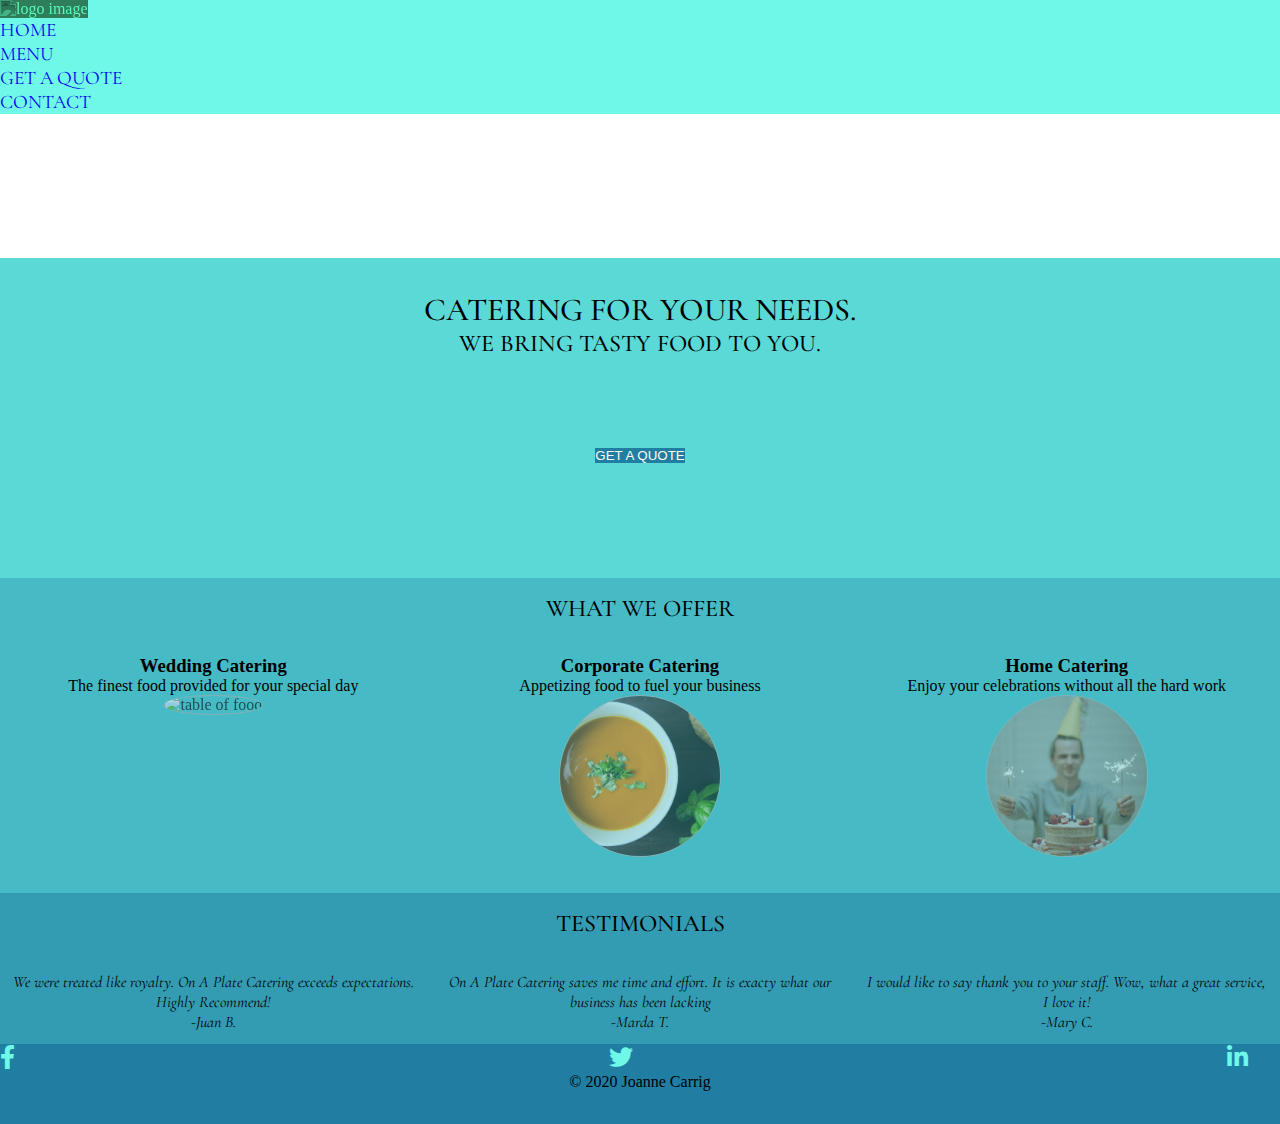
==== index.html @ a585092b "tried to remove overscroll ability and added hyperlinks for footer" ====
<!DOCTYPE html>
<html lang="en">
<head>
    <meta charset="UTF-8">
    <meta name="viewport" content="width=device-width, initial-scale=1.0">
    <title>On a Plate</title>
    <link rel="stylesheet" href="assets/style/style.css">
    <!-- FontAwesome CDN-->
    <link rel="stylesheet" href="https://cdnjs.cloudflare.com/ajax/libs/font-awesome/5.10.2/css/all.min.css ">
    <!-- Bootstrap framework CDN-->
    <link href="https://cdn.jsdelivr.net/npm/bootstrap@5.0.0-beta1/dist/css/bootstrap.min.css" rel="stylesheet" integrity="sha384-giJF6kkoqNQ00vy+HMDP7azOuL0xtbfIcaT9wjKHr8RbDVddVHyTfAAsrekwKmP1" crossorigin="anonymous">  
</head>
<body>
     
    <header class="header">

        <!--- Credit to Bootstrap for Navbar - customisation has been made using bootstrap classes -->
        <nav class="navbar navbar-expand-lg navbar-light fixed-top navbar-custom">
            
        <a class="navbar-brand" href="index.html"><img class="header-image" src="assets/images/newlogo.png" alt="logo image"></a>
            
        <button class="navbar-toggler" type="button" data-toggle="collapse" data-target="#navbarTogglerDemo02" aria-controls="navbarTogglerDemo02" aria-expanded="false" aria-label="Toggle navigation">
        <span class="navbar-toggler-icon"></span>
        </button>
             
        <div class="collapse navbar-collapse" id="navbarTogglerDemo02">
        <ul class="navbar-nav nav-fill w-100">
        <li class="nav-item active uppercase">
            <a class="nav-link" href="index.html">Home<span class="sr-only">(current)</span></a>
        </li>

        <li class="nav-item uppercase">
            <a class="nav-link" href="menu.html">Menu</a>
        </li>
        <li class="nav-item uppercase">
            <a class="nav-link" href="quote.html">Get a Quote</a>
        </li>
        <li class="nav-item uppercase">
            <a class="nav-link" href="contact.html">Contact</a>
        </li>
        </ul>
        </div>
        </nav>
 
    </header>



    <section class="section1 hero-image-section">
       
            <h1 class="uppercase font1 bold">Catering for your needs.</h1>
            <h2 class="uppercase font1 bold">We Bring Tasty food to you.</h2>
            <div class="align-center">
            <a href="quote.html"><button type="button" class="btn btn-success uppercase">Get a quote</button></a>
            </div>
                
     
    </section>

    <section class="section2">
        <h2 class="uppercase section-heading font1 bold" id="what-we-offer">What we offer</h2>
        <div class="layout-flex">
        <div class="what-we-offer-section">
            <h3>Wedding Catering</h3>
            <p>The finest food provided for your special day</p>
            <img class="offer-image" src="assets/images/food.jpg" alt="table of food">
        </div>
        <div class="what-we-offer-section">
            <h3>Corporate  Catering</h3>
            <p>Appetizing food to fuel your business</p>
            <img class="offer-image" src="assets/images/soup.jpg" alt="picture of food in office">
        </div>

        <div class="what-we-offer-section">
            <h3>Home Catering</h3>
            <p>Enjoy your celebrations without all the hard work</p>
            <img class="offer-image" src="assets/images/home-catering.jpg" alt="table of food">
        </div>
        </div>
    </section> 


    <section class="section3">
        <h2 class="uppercase section-heading font1 bold" id="testimonial-heading">Testimonials</h2>
        <div class="testimonial">
        <div class="testimonial-section">
            <p class="quote italic font1 align-center"> We were treated like royalty. On A Plate Catering exceeds expectations. Highly Recommend! <br>-Juan B.</p>
        </div>
         <div class="testimonial-section ">
            <p class="quote italic font1 align-center">On A Plate Catering saves me time and effort. It is exacty what our business has been lacking <br>-Marda T.</p>
        </div>
         <div class="testimonial-section ">
            <p class="quote italic font1 align-center">I would like to say thank you to your staff. Wow, what a great service, I love it! <br>-Mary C.</p>
        </div>
        </div>

    </section> 

    <footer>
        <ul class="footer-list">
                
                <li class="footer-list-item"><a href="https://www.facebook.com/"><i class="fab fa-facebook-f"></i></a></li>
                <li class="footer-list-item"><a href="https://twitter.com/?lang=en"><i class="fab fa-twitter"></i></a></li>
                <li class="footer-list-item"><a href="https://ie.linkedin.com/"><i class="fab fa-linkedin-in"></i></a></li>    
        </ul>
        <p class="copyright-text">© 2020 Joanne Carrig </p>
    </footer>
    
    
    <!-- JavaScript Bundle with Popper -->
    
    
    <script src="https://code.jquery.com/jquery-3.2.1.slim.min.js" integrity="sha384-KJ3o2DKtIkvYIK3UENzmM7KCkRr/rE9/Qpg6aAZGJwFDMVNA/GpGFF93hXpG5KkN" crossorigin="anonymous"></script>
    <script src="https://cdnjs.cloudflare.com/ajax/libs/popper.js/1.12.9/umd/popper.min.js" integrity="sha384-ApNbgh9B+Y1QKtv3Rn7W3mgPxhU9K/ScQsAP7hUibX39j7fakFPskvXusvfa0b4Q" crossorigin="anonymous"></script>
    <script src="https://maxcdn.bootstrapcdn.com/bootstrap/4.0.0/js/bootstrap.min.js" integrity="sha384-JZR6Spejh4U02d8jOt6vLEHfe/JQGiRRSQQxSfFWpi1MquVdAyjUar5+76PVCmYl" crossorigin="anonymous"></script>
</body>
</html>
---- assets/style/style.css ----
@import url('https://fonts.googleapis.com/css2?family=Josefin+Sans:ital,wght@1,300&family=Open+Sans&family=Roboto&display=swap');
@import url('https://fonts.googleapis.com/css2?family=Cormorant+Garamond&display=swap');
/** General styles **/
*{
    border:0;
    margin:0;
    padding:0;   
}

html, body{
    overscroll-behavior: none;
}

a{
    text-decoration: none;
}

.uppercase{
    text-transform: uppercase;
}

.font1{
    font-family: "Cormorant Garamond", sans-serif;
}

.bold{
    font-weight: 500;
}

.italic{
    font-style: italic;
}

.align-center{
    text-align: center;
}

.text-size{
    font-size: 1rem;
}

.underline{
    text-decoration: underline;
    
}

/** Colors **/
.navbar-custom{background-color: #6ff7e8;}
.header-image{background-color: #6ff7e8;}
.header-nav-list{ background-color: #6FF7E8;}
.section1{background-color:#5bd9d6 ;}
.section2{background-color: #47bbc5;}
.section3{background-color: #339cb3;}
footer{background-color: #1F7EA1;}


/** Header **/
.header{
    border:0;
    margin:0;
    padding:0; 
    height:auto; 

}

.header-image {
    max-height: 8rem;
    width:auto;
    object-fit: fill;
    filter: invert(77%) sepia(98%) saturate(246%) hue-rotate(103deg) brightness(102%) contrast(94%);    
}

.navbar-brand{
    display:contents;
    border:0;
    margin:0;
    padding:0;  
}
button.navbar-toggler{
    border:none;
    margin-right: 10px;
}

.header-nav-list{
 list-style: none;
 display: flex;
 flex-direction: column;
 flex-wrap: wrap;
 align-items: center;
 justify-content: space-between;
 padding-right: 2rem;
 margin:0;
 
}
li{
font-size: 1.2rem;
font-family: "Cormorant Garamond", sans-serif;
color: #000000;

}

.header-nav-list-item a{
text-decoration: none;

}


/** Sections **/

.section1, .section2, .hero-image-section {
   width: 100%;
   min-height: min-content; 

}

.section1{
    margin-top:9rem;
    min-height:20rem;
}

.section3{
    min-height: min-content; 
    padding-bottom: 10px;
}


/** 
.hero-image-section{
    background: url(../images/table.jpg) no-repeat;
    background-size: cover; 
} **/

/** Hero image section **/

.hero-image-section{
    position: relative;
    overflow: hidden;
}

.hero-image-section h1, .hero-image-section h2{
    position: relative;
    top:2rem;
    z-index: 2;
    text-align: center;
    color: #000000;  
}

.hero-image-section button {
    position: relative;
    top: 7.5rem;
    z-index: 2;
}

button.btn-success{
    color: #fffaf0;
    background-color: #1F7EA1;
    border-color: #1F7EA1;
}



.hero-image-section:before {
    content: ' ';
    display: block;
    position: absolute;
    left: 0;
    top: 0;
    width: 100%;
    height: 100%;
    z-index: 1;
    opacity: 0.4;
    background-image: url('../images/table.jpg');
    background-repeat: no-repeat;
    background-position: 50% 0;
    background-size: cover;
}

.section-heading{
    text-align: center;
    color: #000000;  
}
#what-we-offer{
    padding-top:1rem;
}
.what-we-offer-section{
    width:100%;
    display:block;
    text-align: center;
    padding-bottom:2rem;
}

.offer-image{
    width:160px;
    height:160px;
    object-fit: cover;
    border-radius: 50%;
    border: 1px solid #aaa9ad;
    opacity: 0.6;
}

.layout-flex{
    margin-top: 2rem;
}

.quote{
    padding: 2px 10px;
}

.testimonial{
    display:flex;
    flex-direction: column;
}

.testimonial-section{
    width:100%;
    display:block;
    text-align: center;
    padding-bottom:10px 5px;
}

#testimonial-heading{
    padding-top: 1rem;
    padding-bottom:2rem;
}

/** Get a quote / form **/

.section2 h2{
    text-align: center;
    padding-top: 1rem;
}

.form-element{
    width:75%;
    padding: 10px 10px;
    margin-bottom: 15px;
    border: 1px solid #000000;
    text-align-last:center;
    background-color: #47bbc5;
   
}
 form{
     text-align: center;
     padding-top: 2rem;
     padding-bottom: 2rem;
 }

 select{
     text-align-last:center;
     font-family: "Cormorant Garamond", sans-serif;
     font-weight: 300;
    }

textarea::placeholder {
    color:#000;
}
/** Contact Page **/


.contact{
   display:block; 
   text-align: center;
   max-width:100%;
   
}
.contact-heading{
    display: block;
    text-align: center;
    margin-bottom: 2rem;
    width:100%;
}
.contact-section-details{
    font-size: 1rem;
}

#location-map{
    display:inline-block;
    object-fit: scale-down;
  
}
/** Menu Page **/



#menu-section{
    position: relative;
    overflow: hidden;
}

#menu-section h1{
    position: relative;
    top:8rem;
    z-index: 2;
    text-align: center;
    color: #000000;  
}

#menu-section:before{
    content: ' ';
    display: block;
    position: absolute;
    left: 0;
    top: 0;
    width: 100%;
    height: 100%;
    z-index: 1;
    opacity: 0.6;
    background-image: url('../images/cake.jpg');
    background-repeat: no-repeat;
    background-position: 50% 0;
    background-size: cover;
}


.menu-item{
    max-width: 100%;
    flex-wrap: wrap;
    padding: 25px 10px;
    margin-bottom: 0rem;
}

#starter{
    padding-top:20px;
}

#menu-section button {
    position: relative;
    top: 10.5rem;
    z-index: 2;
}

/** Footer **/

footer{
    width: 100%;
    height: 5rem;
}

.footer-list{
 list-style: none;
 display: flex;
 align-items: center;
 justify-content: space-between;
 padding-right: 2rem;
}

.footer-list-item a{
text-decoration: none;
font-size: 1.5rem;
color: #6FF7E8;
}


.copyright-text{
    text-align:center;
    font-size: 1rem;
}
/** Media Queries **/

@media (min-width: 500px) {
  .header-nav-list{flex-direction: row;}
  .layout-flex{
      display: flex;
  }
  .form-element{
    width:50%;
}

.testimonial{
    display:flex;
    flex-direction: row;
}

}
@media (min-width: 768px) {
  
}
@media (min-width: 992px) { 
  
}
@media (min-width: 1200px) { 
  
  
}
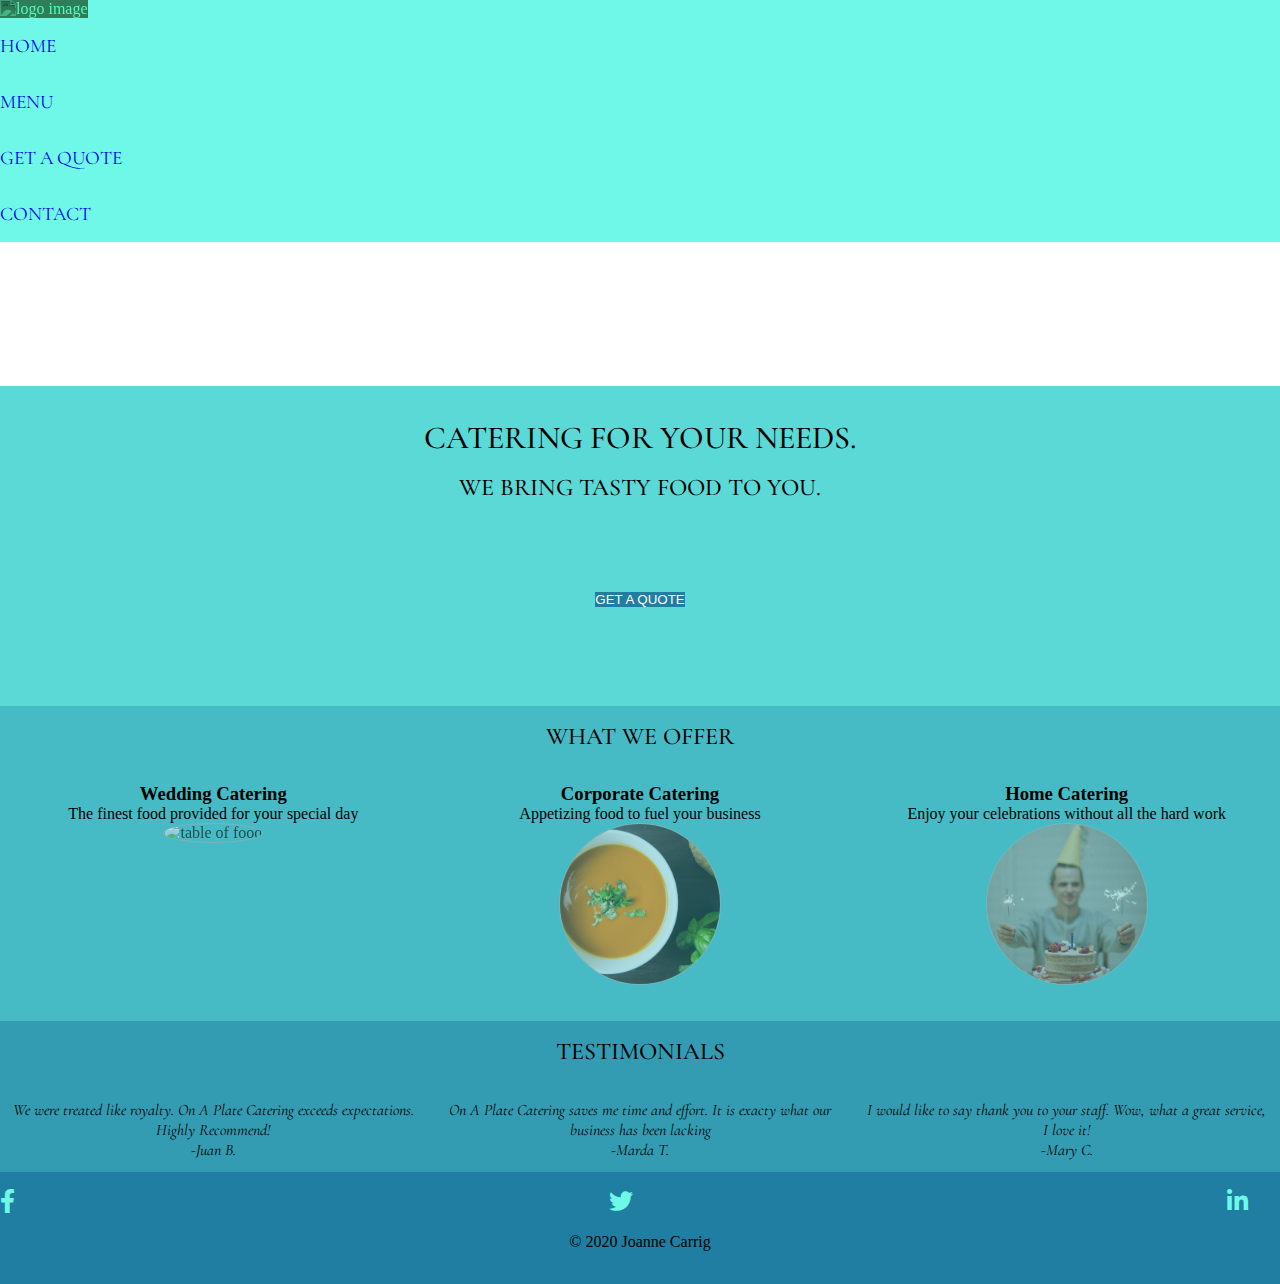
==== commit b446310d: "updated menu page menu to list for screen readers instead of paragragh" ====
--- a/index.html
+++ b/index.html
@@ -1,117 +1,180 @@
 <!DOCTYPE html>
 <html lang="en">
-<head>
-    <meta charset="UTF-8">
-    <meta name="viewport" content="width=device-width, initial-scale=1.0">
+  <head>
+    <meta charset="UTF-8" />
+    <meta name="viewport" content="width=device-width, initial-scale=1.0" />
     <title>On a Plate</title>
-    <link rel="stylesheet" href="assets/style/style.css">
+    <link rel="stylesheet" href="assets/style/style.css" />
     <!-- FontAwesome CDN-->
-    <link rel="stylesheet" href="https://cdnjs.cloudflare.com/ajax/libs/font-awesome/5.10.2/css/all.min.css ">
+    <link
+      rel="stylesheet"
+      href="https://cdnjs.cloudflare.com/ajax/libs/font-awesome/5.10.2/css/all.min.css "
+    />
     <!-- Bootstrap framework CDN-->
-    <link href="https://cdn.jsdelivr.net/npm/bootstrap@5.0.0-beta1/dist/css/bootstrap.min.css" rel="stylesheet" integrity="sha384-giJF6kkoqNQ00vy+HMDP7azOuL0xtbfIcaT9wjKHr8RbDVddVHyTfAAsrekwKmP1" crossorigin="anonymous">  
-</head>
-<body>
-     
+    <link
+      href="https://cdn.jsdelivr.net/npm/bootstrap@5.0.0-beta1/dist/css/bootstrap.min.css"
+      rel="stylesheet"
+      integrity="sha384-giJF6kkoqNQ00vy+HMDP7azOuL0xtbfIcaT9wjKHr8RbDVddVHyTfAAsrekwKmP1"
+      crossorigin="anonymous"
+    />
+  </head>
+  <body>
     <header class="header">
+      <!--- Credit to Bootstrap for Navbar - customisation has been made using bootstrap classes -->
+      <nav class="navbar navbar-expand-lg navbar-light fixed-top navbar-custom">
+        <a class="navbar-brand" href="index.html"
+          ><img
+            class="header-image"
+            src="assets/images/newlogo.png"
+            alt="logo image"
+        /></a>
 
-        <!--- Credit to Bootstrap for Navbar - customisation has been made using bootstrap classes -->
-        <nav class="navbar navbar-expand-lg navbar-light fixed-top navbar-custom">
-            
-        <a class="navbar-brand" href="index.html"><img class="header-image" src="assets/images/newlogo.png" alt="logo image"></a>
-            
-        <button class="navbar-toggler" type="button" data-toggle="collapse" data-target="#navbarTogglerDemo02" aria-controls="navbarTogglerDemo02" aria-expanded="false" aria-label="Toggle navigation">
-        <span class="navbar-toggler-icon"></span>
+        <button
+          class="navbar-toggler"
+          type="button"
+          data-toggle="collapse"
+          data-target="#navbarTogglerDemo02"
+          aria-controls="navbarTogglerDemo02"
+          aria-expanded="false"
+          aria-label="Toggle navigation"
+        >
+          <span class="navbar-toggler-icon"></span>
         </button>
-             
+
         <div class="collapse navbar-collapse" id="navbarTogglerDemo02">
-        <ul class="navbar-nav nav-fill w-100">
-        <li class="nav-item active uppercase">
-            <a class="nav-link" href="index.html">Home<span class="sr-only">(current)</span></a>
-        </li>
+          <ul class="navbar-nav nav-fill w-100">
+            <li class="nav-item active uppercase">
+              <a class="nav-link" href="index.html"
+                >Home<span class="sr-only">(current)</span></a
+              >
+            </li>
 
-        <li class="nav-item uppercase">
-            <a class="nav-link" href="menu.html">Menu</a>
-        </li>
-        <li class="nav-item uppercase">
-            <a class="nav-link" href="quote.html">Get a Quote</a>
-        </li>
-        <li class="nav-item uppercase">
-            <a class="nav-link" href="contact.html">Contact</a>
-        </li>
-        </ul>
+            <li class="nav-item uppercase">
+              <a class="nav-link" href="menu.html">Menu</a>
+            </li>
+            <li class="nav-item uppercase">
+              <a class="nav-link" href="quote.html">Get a Quote</a>
+            </li>
+            <li class="nav-item uppercase">
+              <a class="nav-link" href="contact.html">Contact</a>
+            </li>
+          </ul>
         </div>
-        </nav>
- 
+      </nav>
     </header>
 
-
-
     <section class="section1 hero-image-section">
-       
-            <h1 class="uppercase font1 bold">Catering for your needs.</h1>
-            <h2 class="uppercase font1 bold">We Bring Tasty food to you.</h2>
-            <div class="align-center">
-            <a href="quote.html"><button type="button" class="btn btn-success uppercase">Get a quote</button></a>
-            </div>
-                
-     
+      <h1 class="uppercase font1 bold">Catering for your needs.</h1>
+      <h2 class="uppercase font1 bold">We Bring Tasty food to you.</h2>
+      <div class="align-center">
+        <a href="quote.html"
+          ><button type="button" class="btn btn-success uppercase">
+            Get a quote
+          </button></a
+        >
+      </div>
     </section>
 
     <section class="section2">
-        <h2 class="uppercase section-heading font1 bold" id="what-we-offer">What we offer</h2>
-        <div class="layout-flex">
+      <h2
+        class="uppercase section-heading font1 bold"
+        id="what-we-offer-heading"
+      >
+        What we offer
+      </h2>
+      <div class="layout-flex">
         <div class="what-we-offer-section">
-            <h3>Wedding Catering</h3>
-            <p>The finest food provided for your special day</p>
-            <img class="offer-image" src="assets/images/food.jpg" alt="table of food">
+          <h3>Wedding Catering</h3>
+          <p>The finest food provided for your special day</p>
+          <img
+            class="offer-image"
+            src="assets/images/food.jpg"
+            alt="table of food"
+          />
         </div>
         <div class="what-we-offer-section">
-            <h3>Corporate  Catering</h3>
-            <p>Appetizing food to fuel your business</p>
-            <img class="offer-image" src="assets/images/soup.jpg" alt="picture of food in office">
+          <h3>Corporate Catering</h3>
+          <p>Appetizing food to fuel your business</p>
+          <img
+            class="offer-image"
+            src="assets/images/soup.jpg"
+            alt="picture of food in office"
+          />
         </div>
 
         <div class="what-we-offer-section">
-            <h3>Home Catering</h3>
-            <p>Enjoy your celebrations without all the hard work</p>
-            <img class="offer-image" src="assets/images/home-catering.jpg" alt="table of food">
+          <h3>Home Catering</h3>
+          <p>Enjoy your celebrations without all the hard work</p>
+          <img
+            class="offer-image"
+            src="assets/images/home-catering.jpg"
+            alt="table of food"
+          />
         </div>
-        </div>
-    </section> 
-
+      </div>
+    </section>
 
     <section class="section3">
-        <h2 class="uppercase section-heading font1 bold" id="testimonial-heading">Testimonials</h2>
+      <h2 class="uppercase section-heading font1 bold" id="testimonial-heading">
+        Testimonials
+      </h2>
+      <div class="testimonial-section">
         <div class="testimonial">
-        <div class="testimonial-section">
-            <p class="quote italic font1 align-center"> We were treated like royalty. On A Plate Catering exceeds expectations. Highly Recommend! <br>-Juan B.</p>
+          <p class="quote italic font1 align-center">
+            We were treated like royalty. On A Plate Catering exceeds
+            expectations. Highly Recommend! <br />-Juan B.
+          </p>
         </div>
-         <div class="testimonial-section ">
-            <p class="quote italic font1 align-center">On A Plate Catering saves me time and effort. It is exacty what our business has been lacking <br>-Marda T.</p>
+        <div class="testimonial">
+          <p class="quote italic font1 align-center">
+            On A Plate Catering saves me time and effort. It is exacty what our
+            business has been lacking <br />-Marda T.
+          </p>
         </div>
-         <div class="testimonial-section ">
-            <p class="quote italic font1 align-center">I would like to say thank you to your staff. Wow, what a great service, I love it! <br>-Mary C.</p>
+        <div class="testimonial">
+          <p class="quote italic font1 align-center">
+            I would like to say thank you to your staff. Wow, what a great
+            service, I love it! <br />-Mary C.
+          </p>
         </div>
-        </div>
-
-    </section> 
+      </div>
+    </section>
 
     <footer>
-        <ul class="footer-list">
-                
-                <li class="footer-list-item"><a href="https://www.facebook.com/"><i class="fab fa-facebook-f"></i></a></li>
-                <li class="footer-list-item"><a href="https://twitter.com/?lang=en"><i class="fab fa-twitter"></i></a></li>
-                <li class="footer-list-item"><a href="https://ie.linkedin.com/"><i class="fab fa-linkedin-in"></i></a></li>    
-        </ul>
-        <p class="copyright-text">© 2020 Joanne Carrig </p>
+      <ul class="footer-list">
+        <li class="footer-list-item">
+          <a href="https://www.facebook.com/" target="_blank"
+            ><i class="fab fa-facebook-f"></i
+          ></a>
+        </li>
+        <li class="footer-list-item">
+          <a href="https://twitter.com/?lang=en" target="_blank"
+            ><i class="fab fa-twitter"></i
+          ></a>
+        </li>
+        <li class="footer-list-item">
+          <a href="https://ie.linkedin.com/" target="_blank"
+            ><i class="fab fa-linkedin-in"></i
+          ></a>
+        </li>
+      </ul>
+      <p class="copyright-text">© 2020 Joanne Carrig</p>
     </footer>
     
-    
-    <!-- JavaScript Bundle with Popper -->
-    
-    
-    <script src="https://code.jquery.com/jquery-3.2.1.slim.min.js" integrity="sha384-KJ3o2DKtIkvYIK3UENzmM7KCkRr/rE9/Qpg6aAZGJwFDMVNA/GpGFF93hXpG5KkN" crossorigin="anonymous"></script>
-    <script src="https://cdnjs.cloudflare.com/ajax/libs/popper.js/1.12.9/umd/popper.min.js" integrity="sha384-ApNbgh9B+Y1QKtv3Rn7W3mgPxhU9K/ScQsAP7hUibX39j7fakFPskvXusvfa0b4Q" crossorigin="anonymous"></script>
-    <script src="https://maxcdn.bootstrapcdn.com/bootstrap/4.0.0/js/bootstrap.min.js" integrity="sha384-JZR6Spejh4U02d8jOt6vLEHfe/JQGiRRSQQxSfFWpi1MquVdAyjUar5+76PVCmYl" crossorigin="anonymous"></script>
-</body>
-</html>+    <script
+      src="https://code.jquery.com/jquery-3.3.1.slim.min.js"
+      integrity="sha384-q8i/X+965DzO0rT7abK41JStQIAqVgRVzpbzo5smXKp4YfRvH+8abtTE1Pi6jizo"
+      crossorigin="anonymous"
+    ></script>
+    <script
+      src="https://cdnjs.cloudflare.com/ajax/libs/popper.js/1.14.3/umd/popper.min.js"
+      integrity="sha384-ZMP7rVo3mIykV+2+9J3UJ46jBk0WLaUAdn689aCwoqbBJiSnjAK/l8WvCWPIPm49"
+      crossorigin="anonymous"
+    ></script>
+    <script
+      src="https://stackpath.bootstrapcdn.com/bootstrap/4.1.3/js/bootstrap.min.js"
+      integrity="sha384-ChfqqxuZUCnJSK3+MXmPNIyE6ZbWh2IMqE241rYiqJxyMiZ6OW/JmZQ5stwEULTy"
+      crossorigin="anonymous"
+    ></script>
+  </body>
+</html>
--- a/assets/style/style.css
+++ b/assets/style/style.css
@@ -1,385 +1,401 @@
-@import url('https://fonts.googleapis.com/css2?family=Josefin+Sans:ital,wght@1,300&family=Open+Sans&family=Roboto&display=swap');
-@import url('https://fonts.googleapis.com/css2?family=Cormorant+Garamond&display=swap');
+@import url("https://fonts.googleapis.com/css2?family=Josefin+Sans:ital,wght@1,300&family=Open+Sans&family=Roboto&display=swap");
+@import url("https://fonts.googleapis.com/css2?family=Cormorant+Garamond&display=swap");
+
 /** General styles **/
-*{
-    border:0;
-    margin:0;
-    padding:0;   
-}
-
-html, body{
-    overscroll-behavior: none;
-}
-
-a{
-    text-decoration: none;
-}
-
-.uppercase{
-    text-transform: uppercase;
-}
-
-.font1{
-    font-family: "Cormorant Garamond", sans-serif;
-}
-
-.bold{
-    font-weight: 500;
-}
-
-.italic{
-    font-style: italic;
-}
-
-.align-center{
-    text-align: center;
-}
-
-.text-size{
-    font-size: 1rem;
-}
-
-.underline{
-    text-decoration: underline;
-    
+
+* {
+  border: 0;
+  margin: 0;
+  padding: 0;
+}
+
+html,
+body {
+  overscroll-behavior: none;
+}
+
+a {
+  text-decoration: none;
+}
+
+.uppercase {
+  text-transform: uppercase;
+}
+
+.font1 {
+  font-family: "Cormorant Garamond", sans-serif;
+}
+
+.bold {
+  font-weight: 500;
+}
+
+.italic {
+  font-style: italic;
+}
+
+.align-center {
+  text-align: center;
+}
+
+.text-size {
+  font-size: 1rem;
+}
+
+.underline {
+  text-decoration: underline;
+}
+
+li {
+  font-size: 1.2rem;
+  font-family: "Cormorant Garamond", sans-serif;
+  color: #000000;
+  padding-top: 1rem;
+  padding-bottom: 1rem;
 }
 
 /** Colors **/
-.navbar-custom{background-color: #6ff7e8;}
-.header-image{background-color: #6ff7e8;}
-.header-nav-list{ background-color: #6FF7E8;}
-.section1{background-color:#5bd9d6 ;}
-.section2{background-color: #47bbc5;}
-.section3{background-color: #339cb3;}
-footer{background-color: #1F7EA1;}
-
+.navbar-custom {
+  background-color: #6ff7e8;
+}
+.header-image {
+  background-color: #6ff7e8;
+}
+.header-nav-list {
+  background-color: #6ff7e8;
+}
+.section1 {
+  background-color: #5bd9d6;
+}
+.section2 {
+  background-color: #47bbc5;
+}
+.section3 {
+  background-color: #339cb3;
+}
+footer {
+  background-color: #1f7ea1;
+}
+
+/** Home Page **/
 
 /** Header **/
-.header{
-    border:0;
-    margin:0;
-    padding:0; 
-    height:auto; 
-
+.header {
+  border: 0;
+  margin: 0;
+  padding: 0;
+  height: auto;
 }
 
 .header-image {
-    max-height: 8rem;
-    width:auto;
-    object-fit: fill;
-    filter: invert(77%) sepia(98%) saturate(246%) hue-rotate(103deg) brightness(102%) contrast(94%);    
-}
-
-.navbar-brand{
-    display:contents;
-    border:0;
-    margin:0;
-    padding:0;  
-}
-button.navbar-toggler{
-    border:none;
-    margin-right: 10px;
-}
-
-.header-nav-list{
- list-style: none;
- display: flex;
- flex-direction: column;
- flex-wrap: wrap;
- align-items: center;
- justify-content: space-between;
- padding-right: 2rem;
- margin:0;
- 
-}
-li{
-font-size: 1.2rem;
-font-family: "Cormorant Garamond", sans-serif;
-color: #000000;
-
-}
-
-.header-nav-list-item a{
-text-decoration: none;
-
-}
-
+  max-height: 8rem;
+  width: auto;
+  object-fit: fill;
+  filter: invert(77%) sepia(98%) saturate(246%) hue-rotate(103deg)
+    brightness(102%) contrast(94%);
+}
+
+.navbar-brand {
+  display: contents;
+  border: 0;
+  margin: 0;
+  padding: 0;
+}
+button.navbar-toggler {
+  border: none;
+  margin-right: 10px;
+}
+
+.header-nav-list {
+  list-style: none;
+  display: flex;
+  flex-direction: column;
+  flex-wrap: wrap;
+  align-items: center;
+  justify-content: space-between;
+  padding-right: 2rem;
+  margin: 0;
+}
+
+
+.header-nav-list-item a {
+  text-decoration: none;
+}
 
 /** Sections **/
 
-.section1, .section2, .hero-image-section {
-   width: 100%;
-   min-height: min-content; 
-
-}
-
-.section1{
-    margin-top:9rem;
-    min-height:20rem;
-}
-
-.section3{
-    min-height: min-content; 
-    padding-bottom: 10px;
-}
-
-
-/** 
-.hero-image-section{
-    background: url(../images/table.jpg) no-repeat;
-    background-size: cover; 
-} **/
+.section1,
+.section2,
+.hero-image-section {
+  width: 100%;
+  min-height: min-content;
+}
+
+.section1 {
+  margin-top: 9rem;
+  min-height: 20rem;
+}
+
+.section3 {
+  min-height: min-content;
+  padding-bottom: 10px;
+}
 
 /** Hero image section **/
 
-.hero-image-section{
-    position: relative;
-    overflow: hidden;
-}
-
-.hero-image-section h1, .hero-image-section h2{
-    position: relative;
-    top:2rem;
-    z-index: 2;
-    text-align: center;
-    color: #000000;  
+.hero-image-section {
+  position: relative;
+  overflow: hidden;
+}
+
+.hero-image-section h1,
+.hero-image-section h2 {
+  position: relative;
+  top: 2rem;
+  z-index: 2;
+  text-align: center;
+  color: #000000;
 }
 
 .hero-image-section button {
-    position: relative;
-    top: 7.5rem;
-    z-index: 2;
-}
-
-button.btn-success{
-    color: #fffaf0;
-    background-color: #1F7EA1;
-    border-color: #1F7EA1;
-}
-
-
+  position: relative;
+  top: 7.5rem;
+  z-index: 2;
+}
+
+button.btn-success {
+  color: #fffaf0;
+  background-color: #1f7ea1;
+  border-color: #1f7ea1;
+}
 
 .hero-image-section:before {
-    content: ' ';
-    display: block;
-    position: absolute;
-    left: 0;
-    top: 0;
-    width: 100%;
-    height: 100%;
-    z-index: 1;
-    opacity: 0.4;
-    background-image: url('../images/table.jpg');
-    background-repeat: no-repeat;
-    background-position: 50% 0;
-    background-size: cover;
-}
-
-.section-heading{
-    text-align: center;
-    color: #000000;  
-}
-#what-we-offer{
-    padding-top:1rem;
-}
-.what-we-offer-section{
-    width:100%;
-    display:block;
-    text-align: center;
-    padding-bottom:2rem;
-}
-
-.offer-image{
-    width:160px;
-    height:160px;
-    object-fit: cover;
-    border-radius: 50%;
-    border: 1px solid #aaa9ad;
-    opacity: 0.6;
-}
-
-.layout-flex{
-    margin-top: 2rem;
-}
-
-.quote{
-    padding: 2px 10px;
-}
-
-.testimonial{
-    display:flex;
-    flex-direction: column;
-}
-
-.testimonial-section{
-    width:100%;
-    display:block;
-    text-align: center;
-    padding-bottom:10px 5px;
-}
-
-#testimonial-heading{
-    padding-top: 1rem;
-    padding-bottom:2rem;
-}
-
-/** Get a quote / form **/
-
-.section2 h2{
-    text-align: center;
-    padding-top: 1rem;
-}
-
-.form-element{
-    width:75%;
-    padding: 10px 10px;
-    margin-bottom: 15px;
-    border: 1px solid #000000;
-    text-align-last:center;
-    background-color: #47bbc5;
-   
-}
- form{
-     text-align: center;
-     padding-top: 2rem;
-     padding-bottom: 2rem;
+  content: " ";
+  display: block;
+  position: absolute;
+  left: 0;
+  top: 0;
+  width: 100%;
+  height: 100%;
+  z-index: 1;
+  opacity: 0.4;
+  background-image: url("../images/table.jpg");
+  background-repeat: no-repeat;
+  background-position: 50% 0;
+  background-size: cover;
+}
+
+.section-heading {
+  text-align: center;
+  color: #000000;
+}
+#what-we-offer-heading {
+  padding-top: 1rem;
+}
+.what-we-offer-section {
+  width: 100%;
+  display: block;
+  text-align: center;
+  padding-bottom: 2rem;
+}
+
+.offer-image {
+  width: 160px;
+  height: 160px;
+  object-fit: cover;
+  border-radius: 50%;
+  border: 1px solid #aaa9ad;
+  opacity: 0.6;
+}
+
+.layout-flex {
+  margin-top: 2rem;
+}
+
+.quote {
+  padding: 2px 10px;
+}
+
+.testimonial-section {
+  display: flex;
+  flex-direction: column;
+}
+
+.testimonial {
+  width: 100%;
+
+  display: block;
+  text-align: center;
+  padding-bottom: 10px 5px;
+}
+
+#testimonial-heading {
+  padding-top: 1rem;
+  padding-bottom: 2rem;
+}
+
+/** Get a quote / form  Page **/
+
+.section1 h2 {
+  text-align: center;
+  padding-top: 1rem;
+}
+
+.form-element {
+  width: 75%;
+  padding: 10px 10px;
+  margin-bottom: 15px;
+  border: 1px solid #000000;
+  text-align-last: center;
+  background-color: #47bbc5;
+}
+form {
+  text-align: center;
+  padding-top: 2rem;
+  padding-bottom: 2rem;
+}
+
+select {
+  text-align-last: center;
+  font-family: "Cormorant Garamond", sans-serif;
+  font-weight: 300;
+}
+
+textarea::placeholder {
+  color: #000;
+}
+
+/** Contact Page **/
+
+.contact {
+  display: block;
+  text-align: center;
+  max-width: 100%;
+}
+.contact-heading {
+  display: block;
+  text-align: center;
+  margin-bottom: 2rem;
+  width: 100%;
+}
+.contact-section-details {
+  font-size: 1rem;
+}
+
+#location-map {
+  display: inline-block;
+  object-fit: scale-down;
+}
+/** Menu Page **/
+
+#menu-section {
+  position: relative;
+  overflow: hidden;
+}
+
+#menu-section h1 {
+  position: relative;
+  top: 8rem;
+  z-index: 2;
+  text-align: center;
+  color: #000000;
+}
+
+#menu-section:before {
+  content: " ";
+  display: block;
+  position: absolute;
+  left: 0;
+  top: 0;
+  width: 100%;
+  height: 100%;
+  z-index: 1;
+  opacity: 0.6;
+  background-image: url("../images/cake.jpg");
+  background-repeat: no-repeat;
+  background-position: 50% 0;
+  background-size: cover;
+}
+
+.menu-item {
+  max-width: 100%;
+  flex-wrap: wrap;
+  padding: 25px 10px;
+  margin-bottom: 0rem;
+}
+
+
+
+#starter {
+  padding-top: 20px;
+}
+
+#menu-section button {
+  position: relative;
+  top: 10.5rem;
+  z-index: 2;
+}
+
+/** Footer **/
+
+footer {
+  width: 100%;
+  height: 7rem;
+}
+
+.footer-list {
+  list-style: none;
+  display: flex;
+  align-items: center;
+  justify-content: space-between;
+  padding-right: 2rem;
+}
+
+.footer-list-item a {
+  text-decoration: none;
+  font-size: 1.5rem;
+  color: #6ff7e8;
+  border:0;
+}
+
+.footer-list-item {
+  padding-top: 1rem;
+}
+
+.copyright-text {
+  text-align: center;
+  font-size: 1rem;
+  padding-bottom: 1rem;
+}
+/** Media Queries **/
+
+@media (min-width: 500px) {
+  .header-nav-list {
+    flex-direction: row;
+  }
+  .layout-flex {
+    display: flex;
+  }
+  .form-element {
+    width: 50%;
+  }
+
+  .testimonial-section {
+    display: flex;
+    flex-direction: row;
+  }
+ .contact{
+    display: flex;
+    align-items: center;
+    justify-content: space-evenly;
+    align-items: center;
+    margin: 0;
  }
 
- select{
-     text-align-last:center;
-     font-family: "Cormorant Garamond", sans-serif;
-     font-weight: 300;
-    }
-
-textarea::placeholder {
-    color:#000;
-}
-/** Contact Page **/
-
-
-.contact{
-   display:block; 
-   text-align: center;
-   max-width:100%;
-   
-}
-.contact-heading{
-    display: block;
-    text-align: center;
-    margin-bottom: 2rem;
-    width:100%;
-}
-.contact-section-details{
-    font-size: 1rem;
-}
-
-#location-map{
-    display:inline-block;
-    object-fit: scale-down;
-  
-}
-/** Menu Page **/
-
-
-
-#menu-section{
-    position: relative;
-    overflow: hidden;
-}
-
-#menu-section h1{
-    position: relative;
-    top:8rem;
-    z-index: 2;
-    text-align: center;
-    color: #000000;  
-}
-
-#menu-section:before{
-    content: ' ';
-    display: block;
-    position: absolute;
-    left: 0;
-    top: 0;
-    width: 100%;
-    height: 100%;
-    z-index: 1;
-    opacity: 0.6;
-    background-image: url('../images/cake.jpg');
-    background-repeat: no-repeat;
-    background-position: 50% 0;
-    background-size: cover;
-}
-
-
-.menu-item{
-    max-width: 100%;
-    flex-wrap: wrap;
-    padding: 25px 10px;
-    margin-bottom: 0rem;
-}
-
-#starter{
-    padding-top:20px;
-}
-
-#menu-section button {
-    position: relative;
-    top: 10.5rem;
-    z-index: 2;
-}
-
-/** Footer **/
-
-footer{
-    width: 100%;
-    height: 5rem;
-}
-
-.footer-list{
- list-style: none;
- display: flex;
- align-items: center;
- justify-content: space-between;
- padding-right: 2rem;
-}
-
-.footer-list-item a{
-text-decoration: none;
-font-size: 1.5rem;
-color: #6FF7E8;
-}
-
-
-.copyright-text{
-    text-align:center;
-    font-size: 1rem;
-}
-/** Media Queries **/
-
-@media (min-width: 500px) {
-  .header-nav-list{flex-direction: row;}
-  .layout-flex{
-      display: flex;
-  }
-  .form-element{
-    width:50%;
-}
-
-.testimonial{
-    display:flex;
-    flex-direction: row;
-}
-
 }
 @media (min-width: 768px) {
-  
-}
-@media (min-width: 992px) { 
-  
-}
-@media (min-width: 1200px) { 
-  
-  
-}
-
+}
+@media (min-width: 992px) {
+}
+@media (min-width: 1200px) {
+}
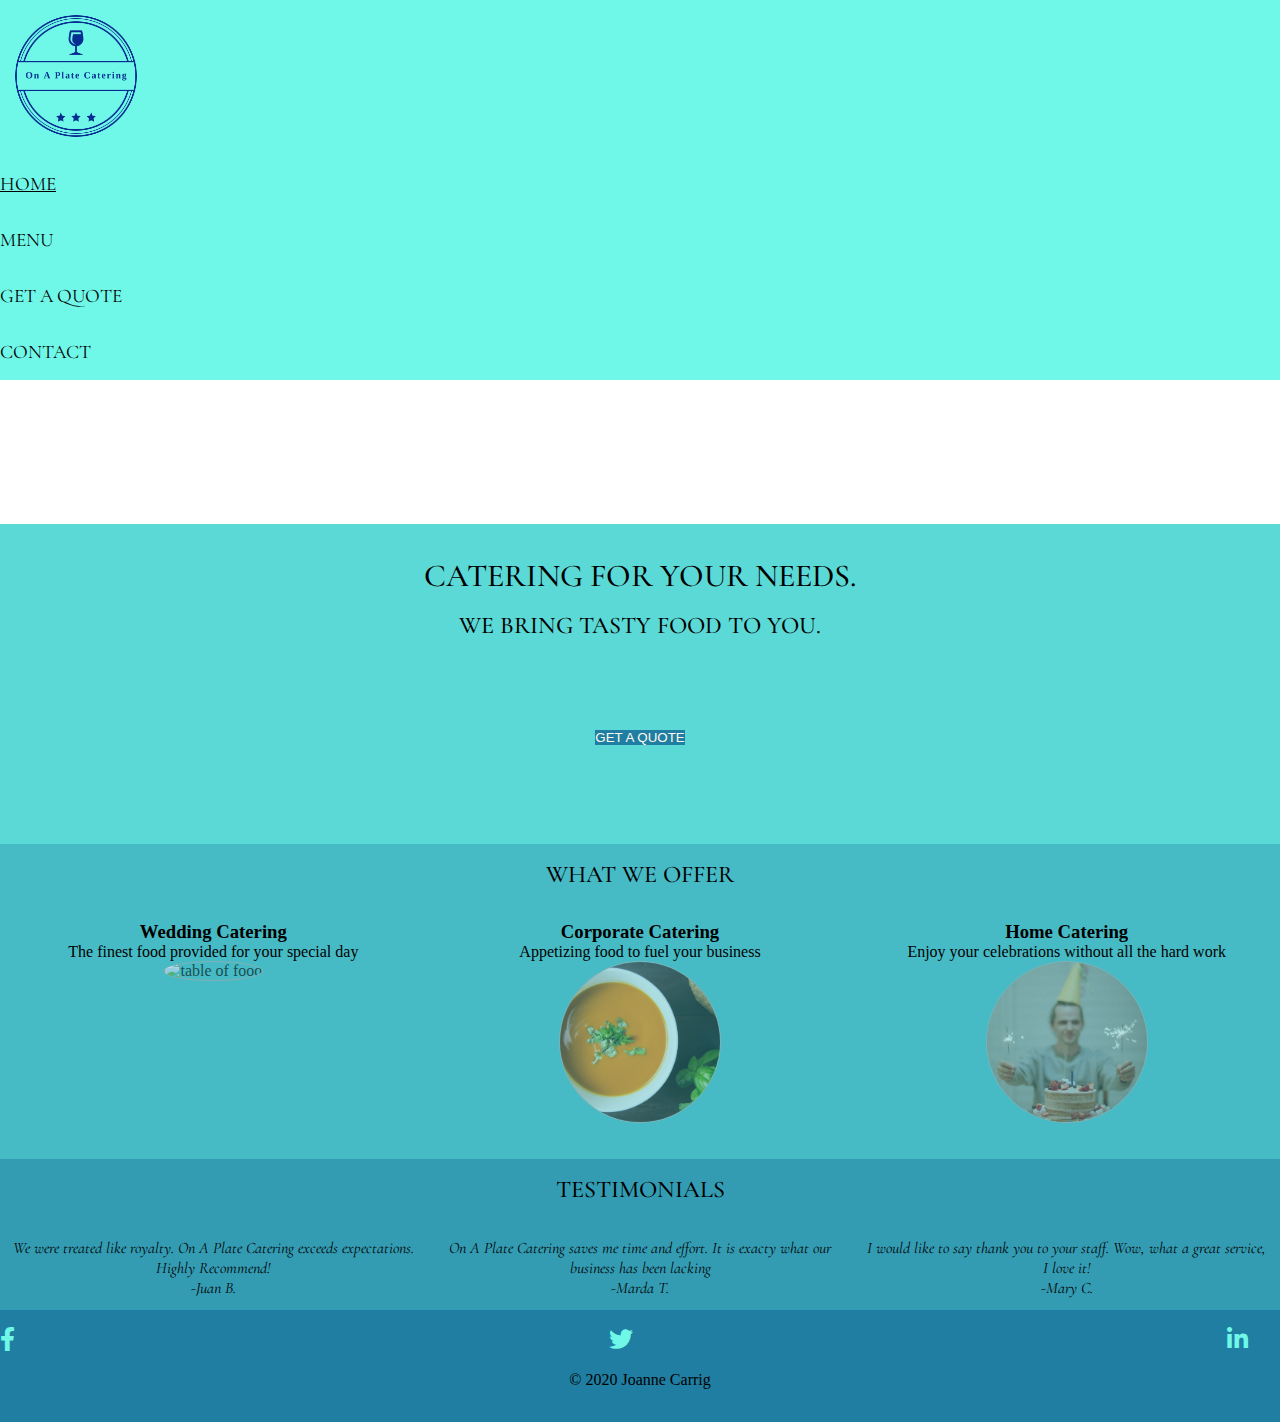
==== commit 4c515f97: "changed logo, changed colour of navbar text to make more readable, added underline to active page in" ====
--- a/index.html
+++ b/index.html
@@ -21,11 +21,11 @@
   <body>
     <header class="header">
       <!--- Credit to Bootstrap for Navbar - customisation has been made using bootstrap classes -->
-      <nav class="navbar navbar-expand-lg navbar-light fixed-top navbar-custom">
+      <nav class="navbar navbar-expand-lg fixed-top navbar-custom">
         <a class="navbar-brand" href="index.html"
           ><img
             class="header-image"
-            src="assets/images/newlogo.png"
+            src="assets/images/logo.png"
             alt="logo image"
         /></a>
 
--- a/assets/style/style.css
+++ b/assets/style/style.css
@@ -54,6 +54,10 @@
   padding-bottom: 1rem;
 }
 
+.active{
+    text-decoration: underline;
+}
+
 /** Colors **/
 .navbar-custom {
   background-color: #6ff7e8;
@@ -88,11 +92,9 @@
 }
 
 .header-image {
-  max-height: 8rem;
+  max-height: 9.5rem;
   width: auto;
-  object-fit: fill;
-  filter: invert(77%) sepia(98%) saturate(246%) hue-rotate(103deg)
-    brightness(102%) contrast(94%);
+  object-fit: cover;
 }
 
 .navbar-brand {
@@ -101,6 +103,10 @@
   margin: 0;
   padding: 0;
 }
+a.nav-link{
+    color:#000;
+}
+
 button.navbar-toggler {
   border: none;
   margin-right: 10px;
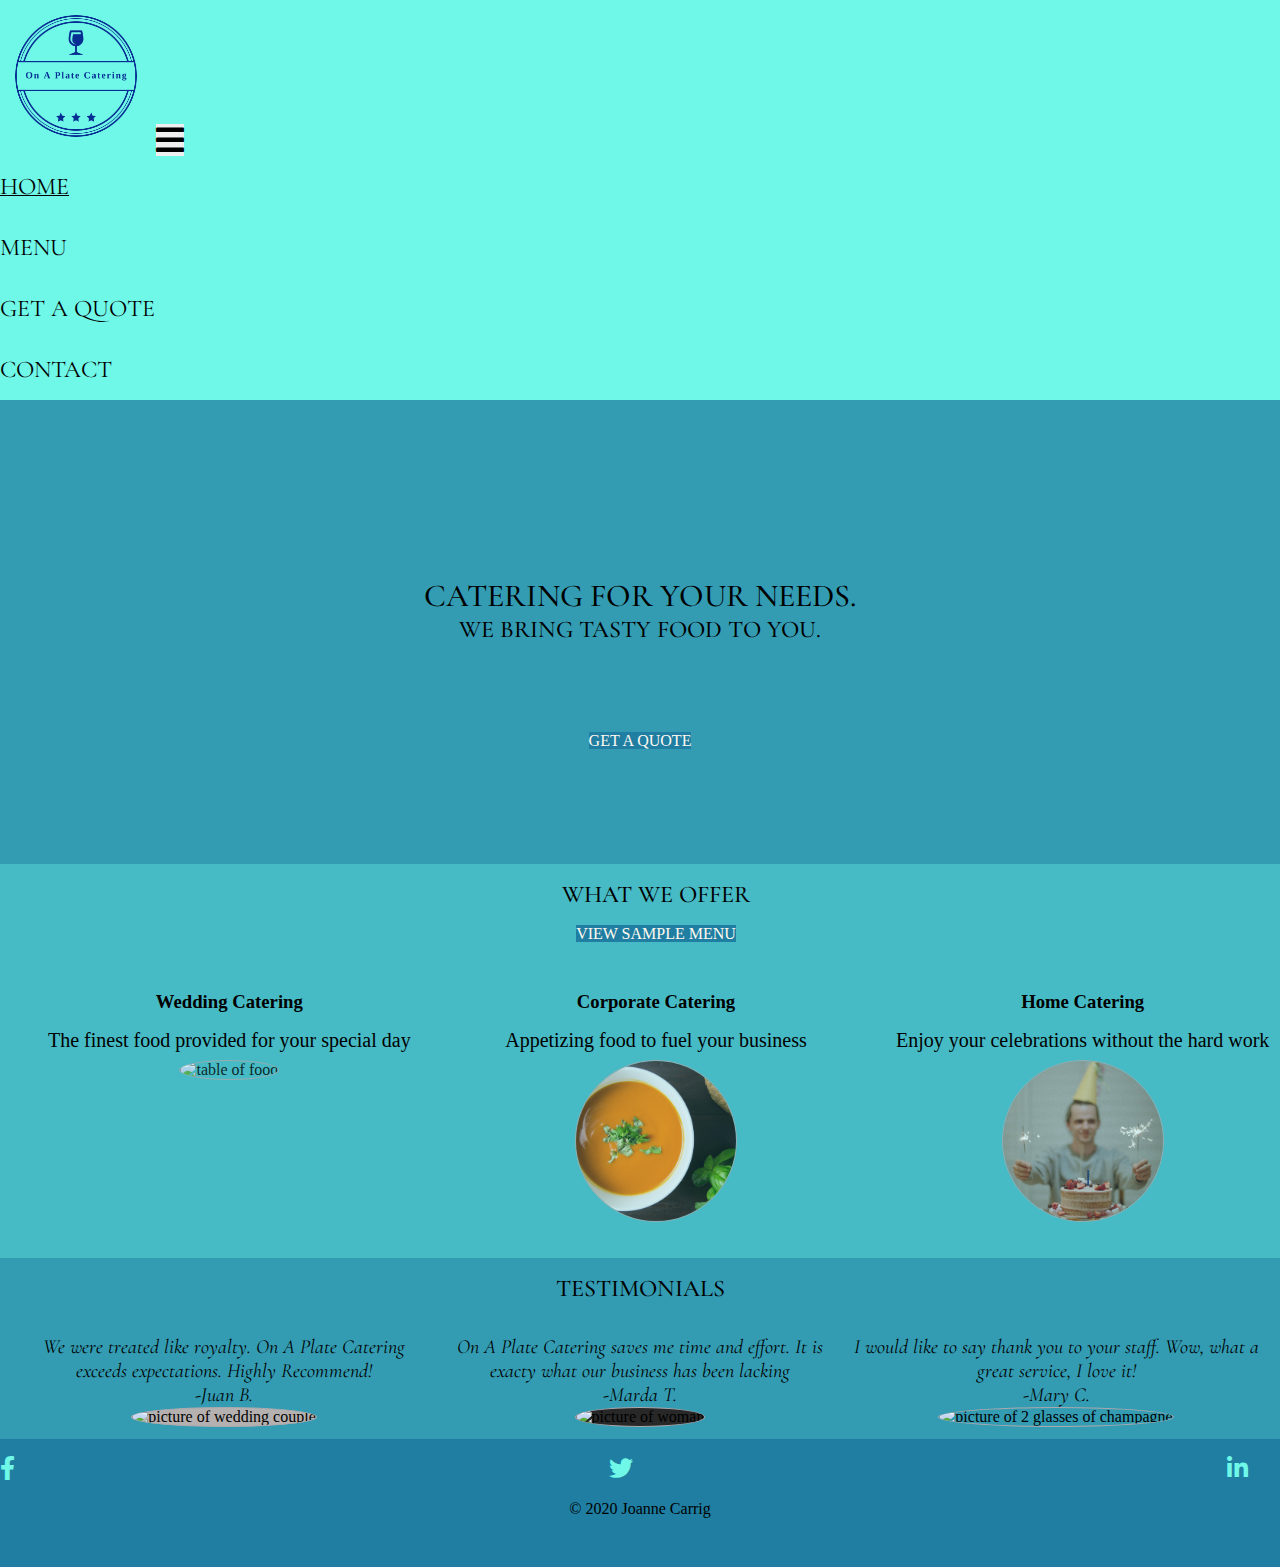
==== commit e70e0263: "added CTA to go to menu page on landing page, readded overscroll-behaviour property, added to footer" ====
--- a/index.html
+++ b/index.html
@@ -33,15 +33,15 @@
           class="navbar-toggler"
           type="button"
           data-toggle="collapse"
-          data-target="#navbarTogglerDemo02"
-          aria-controls="navbarTogglerDemo02"
+          data-target="#navbarToggler"
+          aria-controls="navbarToggler"
           aria-expanded="false"
           aria-label="Toggle navigation"
         >
-          <span class="navbar-toggler-icon"></span>
+          <span class="navbar-toggler-icon"><i class="fas fa-bars"></i></span>
         </button>
 
-        <div class="collapse navbar-collapse" id="navbarTogglerDemo02">
+        <div class="collapse navbar-collapse" id="navbarToggler">
           <ul class="navbar-nav nav-fill w-100">
             <li class="nav-item active uppercase">
               <a class="nav-link" href="index.html"
@@ -63,38 +63,43 @@
       </nav>
     </header>
 
-    <section class="section1 hero-image-section">
+    <section class="home-hero-image-section">
       <h1 class="uppercase font1 bold">Catering for your needs.</h1>
       <h2 class="uppercase font1 bold">We Bring Tasty food to you.</h2>
       <div class="align-center">
-        <a href="quote.html"
-          ><button type="button" class="btn btn-success uppercase">
-            Get a quote
-          </button></a
-        >
+        
+        <a href="quote.html" class="btn btn-success uppercase" role="button">Get a quote</a>
+    
       </div>
     </section>
 
-    <section class="section2">
+    <section class="what-we-offer-section">
       <h2
         class="uppercase section-heading font1 bold"
         id="what-we-offer-heading"
       >
         What we offer
       </h2>
+      <div class="menu-button">
+      <a href="menu.html" class="btn btn-success uppercase " role="button">View sample menu</a>
+      </div>
       <div class="layout-flex">
-        <div class="what-we-offer-section">
+        <div class="what-we-offer-subsection">
           <h3>Wedding Catering</h3>
-          <p>The finest food provided for your special day</p>
+          <p class="text-size offer-text">
+            The finest food provided for your special day
+          </p>
           <img
             class="offer-image"
             src="assets/images/food.jpg"
             alt="table of food"
           />
         </div>
-        <div class="what-we-offer-section">
+        <div class="what-we-offer-subsection">
           <h3>Corporate Catering</h3>
-          <p>Appetizing food to fuel your business</p>
+          <p class="text-size offer-text">
+            Appetizing food to fuel your business
+          </p>
           <img
             class="offer-image"
             src="assets/images/soup.jpg"
@@ -102,9 +107,11 @@
           />
         </div>
 
-        <div class="what-we-offer-section">
+        <div class="what-we-offer-subsection">
           <h3>Home Catering</h3>
-          <p>Enjoy your celebrations without all the hard work</p>
+          <p class="text-size offer-text">
+            Enjoy your celebrations without the hard work
+          </p>
           <img
             class="offer-image"
             src="assets/images/home-catering.jpg"
@@ -114,28 +121,49 @@
       </div>
     </section>
 
-    <section class="section3">
-      <h2 class="uppercase section-heading font1 bold" id="testimonial-heading">
+    <section class="testimonial-section">
+      <h2
+        class="uppercase section-heading font1 bold align-center"
+        id="testimonial-heading"
+      >
         Testimonials
       </h2>
-      <div class="testimonial-section">
+      <div class="testimonials">
         <div class="testimonial">
-          <p class="quote italic font1 align-center">
+          <p class="italic font1 align-center text-size">
             We were treated like royalty. On A Plate Catering exceeds
             expectations. Highly Recommend! <br />-Juan B.
           </p>
-        </div>
+          <img
+            class="testimonial-image"
+            id="wedding-image"
+            src="assets/images/couple.png"
+            alt="picture of wedding couple"
+          />
+        </div>
+
         <div class="testimonial">
-          <p class="quote italic font1 align-center">
+          <p class="italic font1 align-center text-size">
             On A Plate Catering saves me time and effort. It is exacty what our
             business has been lacking <br />-Marda T.
           </p>
+          <img
+            class="testimonial-image"
+            id="woman-image"
+            src="assets/images/woman.png"
+            alt="picture of woman"
+          />
         </div>
         <div class="testimonial">
-          <p class="quote italic font1 align-center">
+          <p class="italic font1 align-center text-size">
             I would like to say thank you to your staff. Wow, what a great
             service, I love it! <br />-Mary C.
           </p>
+          <img
+            class="testimonial-image"
+            src="assets/images/champagne.png"
+            alt="picture of 2 glasses of champagne"
+          />
         </div>
       </div>
     </section>
@@ -143,34 +171,35 @@
     <footer>
       <ul class="footer-list">
         <li class="footer-list-item">
-          <a href="https://www.facebook.com/" target="_blank"
+          <a href="https://www.facebook.com/" target="_blank" rel="noopener"
             ><i class="fab fa-facebook-f"></i
           ></a>
         </li>
         <li class="footer-list-item">
-          <a href="https://twitter.com/?lang=en" target="_blank"
+          <a href="https://twitter.com/?lang=en" target="_blank" rel="noopener"
             ><i class="fab fa-twitter"></i
           ></a>
         </li>
         <li class="footer-list-item">
-          <a href="https://ie.linkedin.com/" target="_blank"
+          <a href="https://ie.linkedin.com/" target="_blank" rel="noopener"
             ><i class="fab fa-linkedin-in"></i
           ></a>
         </li>
       </ul>
       <p class="copyright-text">© 2020 Joanne Carrig</p>
     </footer>
-    
+
     <script
       src="https://code.jquery.com/jquery-3.3.1.slim.min.js"
       integrity="sha384-q8i/X+965DzO0rT7abK41JStQIAqVgRVzpbzo5smXKp4YfRvH+8abtTE1Pi6jizo"
       crossorigin="anonymous"
-    ></script>
+    ></script> 
     <script
       src="https://cdnjs.cloudflare.com/ajax/libs/popper.js/1.14.3/umd/popper.min.js"
       integrity="sha384-ZMP7rVo3mIykV+2+9J3UJ46jBk0WLaUAdn689aCwoqbBJiSnjAK/l8WvCWPIPm49"
       crossorigin="anonymous"
     ></script>
+    
     <script
       src="https://stackpath.bootstrapcdn.com/bootstrap/4.1.3/js/bootstrap.min.js"
       integrity="sha384-ChfqqxuZUCnJSK3+MXmPNIyE6ZbWh2IMqE241rYiqJxyMiZ6OW/JmZQ5stwEULTy"
--- a/assets/style/style.css
+++ b/assets/style/style.css
@@ -1,7 +1,7 @@
 @import url("https://fonts.googleapis.com/css2?family=Josefin+Sans:ital,wght@1,300&family=Open+Sans&family=Roboto&display=swap");
 @import url("https://fonts.googleapis.com/css2?family=Cormorant+Garamond&display=swap");
 
-/** General styles **/
+/**-------------------------------------General styles-------------------------------------------------------------------**/
 
 * {
   border: 0;
@@ -9,11 +9,11 @@
   padding: 0;
 }
 
-html,
 body {
   overscroll-behavior: none;
 }
 
+
 a {
   text-decoration: none;
 }
@@ -39,7 +39,7 @@
 }
 
 .text-size {
-  font-size: 1rem;
+  font-size: 1.25rem;
 }
 
 .underline {
@@ -54,11 +54,15 @@
   padding-bottom: 1rem;
 }
 
-.active{
-    text-decoration: underline;
-}
-
-/** Colors **/
+.active {
+  text-decoration: underline;
+}
+
+.fa-bars {
+  font-size: 2rem;
+}
+
+/** ------------------------------------------Colors --------------------------------------------------------------- **/
 .navbar-custom {
   background-color: #6ff7e8;
 }
@@ -68,48 +72,62 @@
 .header-nav-list {
   background-color: #6ff7e8;
 }
-.section1 {
+.quote,
+.contact-details-section {
   background-color: #5bd9d6;
 }
-.section2 {
+.what-we-offer-section,
+.the-menu {
   background-color: #47bbc5;
 }
-.section3 {
+.testimonial-section,
+.testimonial,
+body {
   background-color: #339cb3;
 }
 footer {
   background-color: #1f7ea1;
 }
 
-/** Home Page **/
-
-/** Header **/
-.header {
-  border: 0;
-  margin: 0;
+.starters-color {
+  background-color: #2f96af;
+}
+
+.soups-color {
+  background-color: #3faebd;
+}
+
+.mains-color {
+  background-color: #2f96af;
+}
+
+.dessert-color {
+  background-color: #3faebd;
+}
+
+/**------------------Navigation bar - shared across all pages ------------------------------------------ **/
+
+.navbar.navbar-expand-lg.fixed-top.navbar-custom {
   padding: 0;
-  height: auto;
-}
-
-.header-image {
-  max-height: 9.5rem;
-  width: auto;
-  object-fit: cover;
-}
-
+}
 .navbar-brand {
   display: contents;
   border: 0;
   margin: 0;
   padding: 0;
 }
-a.nav-link{
-    color:#000;
+a.nav-link {
+  color: #000;
+  font-size: 1.5rem;
 }
 
 button.navbar-toggler {
   border: none;
   margin-right: 10px;
+}
+
+span.navbar-toggler-icon {
+  color: #000;
 }
 
 .header-nav-list {
@@ -123,39 +141,67 @@
   margin: 0;
 }
 
-
 .header-nav-list-item a {
   text-decoration: none;
 }
 
-/** Sections **/
-
-.section1,
-.section2,
-.hero-image-section {
-  width: 100%;
-  min-height: min-content;
-}
-
-.section1 {
+/**--------------------- Footer - shared across all pages ----------------------------------------------------------------**/
+
+footer {
+  width: 100%;
+  height: 8rem;
+}
+
+.footer-list {
+  list-style: none;
+  display: flex;
+  align-items: center;
+  justify-content: space-between;
+  padding-right: 2rem;
+}
+
+.footer-list-item a {
+  text-decoration: none;
+  font-size: 1.5rem;
+  color: #6ff7e8;
+  border: 0;
+}
+
+.footer-list-item {
+  padding-top: 1rem;
+}
+
+.copyright-text {
+  text-align: center;
+  font-size: 1rem;
+  padding-bottom: 1rem;
+}
+
+/** -------------------------------------- Home Page  --------------------------------------------------------------- **/
+
+.header {
+  border: 0;
+  margin: 0;
+  padding: 0;
+  height: auto;
+}
+
+.header-image {
+  max-height: 9.5rem;
+  width: auto;
+  object-fit: cover;
+}
+
+.home-hero-image-section {
+  position: relative;
+  overflow: hidden;
+  width: 100%;
   margin-top: 9rem;
   min-height: 20rem;
 }
 
-.section3 {
-  min-height: min-content;
-  padding-bottom: 10px;
-}
-
-/** Hero image section **/
-
-.hero-image-section {
-  position: relative;
-  overflow: hidden;
-}
-
-.hero-image-section h1,
-.hero-image-section h2 {
+.home-hero-image-section h1,
+.home-hero-image-section h2 {
   position: relative;
   top: 2rem;
   z-index: 2;
@@ -163,19 +209,19 @@
   color: #000000;
 }
 
-.hero-image-section button {
+.home-hero-image-section a {
   position: relative;
   top: 7.5rem;
   z-index: 2;
 }
 
-button.btn-success {
+a.btn-success {
   color: #fffaf0;
   background-color: #1f7ea1;
-  border-color: #1f7ea1;
-}
-
-.hero-image-section:before {
+  border: none;
+}
+
+.home-hero-image-section:before {
   content: " ";
   display: block;
   position: absolute;
@@ -198,11 +244,24 @@
 #what-we-offer-heading {
   padding-top: 1rem;
 }
+
 .what-we-offer-section {
   width: 100%;
+  min-height: min-content;
+  padding-left: 1rem;
+  padding-right: 1rem;
+}
+
+.what-we-offer-subsection {
+  width: 100%;
   display: block;
   text-align: center;
   padding-bottom: 2rem;
+}
+
+.menu-button{
+    text-align: center;
+    padding: 1rem;
 }
 
 .offer-image {
@@ -211,7 +270,12 @@
   object-fit: cover;
   border-radius: 50%;
   border: 1px solid #aaa9ad;
-  opacity: 0.6;
+  opacity: 0.8;
+}
+
+.offer-text {
+  padding-top: 1rem;
+  padding-bottom: 0.5rem;
 }
 
 .layout-flex {
@@ -223,16 +287,38 @@
 }
 
 .testimonial-section {
+  min-height: min-content;
+  padding-bottom: 10px;
+  padding-left: 1rem;
+  padding-right: 1rem;
+}
+
+.testimonials {
   display: flex;
   flex-direction: column;
 }
 
 .testimonial {
   width: 100%;
-
   display: block;
   text-align: center;
-  padding-bottom: 10px 5px;
+  padding-bottom: 2px;
+}
+
+.testimonial-image {
+  width: 160px;
+  height: 160px;
+  object-fit: contain;
+  border-radius: 50%;
+  border: 1px solid #aaa9ad;
+}
+
+#wedding-image {
+  background-color: #b5b1b0;
+}
+
+#woman-image {
+  background-color: #282828;
 }
 
 #testimonial-heading {
@@ -240,20 +326,32 @@
   padding-bottom: 2rem;
 }
 
-/** Get a quote / form  Page **/
-
-.section1 h2 {
-  text-align: center;
-  padding-top: 1rem;
+/**--------------------------------------------Get a quote Page --------------------------------------------------------**/
+
+.quote {
+  margin-top: 9rem;
+  min-height: 100vh;
+  width: 100%;
+}
+
+.quote h2 {
+  text-align: center;
+  padding-top: 2rem;
 }
 
 .form-element {
-  width: 75%;
+  width: 85%;
   padding: 10px 10px;
   margin-bottom: 15px;
   border: 1px solid #000000;
   text-align-last: center;
   background-color: #47bbc5;
+  color: #585858;
+  font-size: 1rem;
+}
+
+::placeholder {
+  color: #585858;
 }
 form {
   text-align: center;
@@ -267,11 +365,25 @@
   font-weight: 300;
 }
 
-textarea::placeholder {
+.quote-button {
+  background-color: #339cb3;
   color: #000;
-}
-
-/** Contact Page **/
+  font-weight: 900;
+  width: 30%;
+  text-align: center;
+}
+
+.text-size-quote {
+  font-size: 1.1rem;
+}
+
+/**----------------------------------------------------- Contact Page --------------------------------------------------**/
+
+.contact-details-section {
+  width: 100%;
+  margin-top: 9rem;
+  min-height: 100vh;
+}
 
 .contact {
   display: block;
@@ -281,25 +393,37 @@
 .contact-heading {
   display: block;
   text-align: center;
+  padding-top: 2rem;
   margin-bottom: 2rem;
   width: 100%;
-}
-.contact-section-details {
-  font-size: 1rem;
+  font-weight: bolder;
+}
+.address {
+    padding-top: 2rem;
+  font-size: 1.5rem;
 }
 
 #location-map {
+    padding-top:2rem;
   display: inline-block;
   object-fit: scale-down;
 }
-/** Menu Page **/
-
-#menu-section {
+
+iframe{
+width: 100%;
+height: 300px;
+}
+/**---------------------------------------------------Menu Page-------------------------------------------------------- **/
+
+#menu-section-hero-image {
   position: relative;
   overflow: hidden;
-}
-
-#menu-section h1 {
+  width: 100%;
+  margin-top: 9rem;
+  min-height: 20rem;
+}
+
+#menu-section-hero-image h1 {
   position: relative;
   top: 8rem;
   z-index: 2;
@@ -307,7 +431,7 @@
   color: #000000;
 }
 
-#menu-section:before {
+#menu-section-hero-image:before {
   content: " ";
   display: block;
   position: absolute;
@@ -330,50 +454,25 @@
   margin-bottom: 0rem;
 }
 
-
-
-#starter {
-  padding-top: 20px;
-}
-
-#menu-section button {
+#starter,
+#main,
+#soup,
+#dessert {
+  padding-top: 1rem;
+}
+
+#menu-section-hero-image a {
   position: relative;
   top: 10.5rem;
   z-index: 2;
 }
 
-/** Footer **/
-
-footer {
-  width: 100%;
-  height: 7rem;
-}
-
-.footer-list {
-  list-style: none;
-  display: flex;
-  align-items: center;
-  justify-content: space-between;
-  padding-right: 2rem;
-}
-
-.footer-list-item a {
-  text-decoration: none;
-  font-size: 1.5rem;
-  color: #6ff7e8;
-  border:0;
-}
-
-.footer-list-item {
-  padding-top: 1rem;
-}
-
-.copyright-text {
-  text-align: center;
-  font-size: 1rem;
-  padding-bottom: 1rem;
-}
-/** Media Queries **/
+.the-menu {
+  min-height: min-content;
+  width: 100%;
+}
+
+/**-------------------------------------------Media Queries -------------------------------------------------------------**/
 
 @media (min-width: 500px) {
   .header-nav-list {
@@ -386,22 +485,16 @@
     width: 50%;
   }
 
-  .testimonial-section {
+  .testimonials {
     display: flex;
     flex-direction: row;
   }
- .contact{
+  .contact {
     display: flex;
     align-items: center;
     justify-content: space-evenly;
     align-items: center;
     margin: 0;
- }
-
-}
-@media (min-width: 768px) {
-}
-@media (min-width: 992px) {
-}
-@media (min-width: 1200px) {
-}
+  }
+}
+
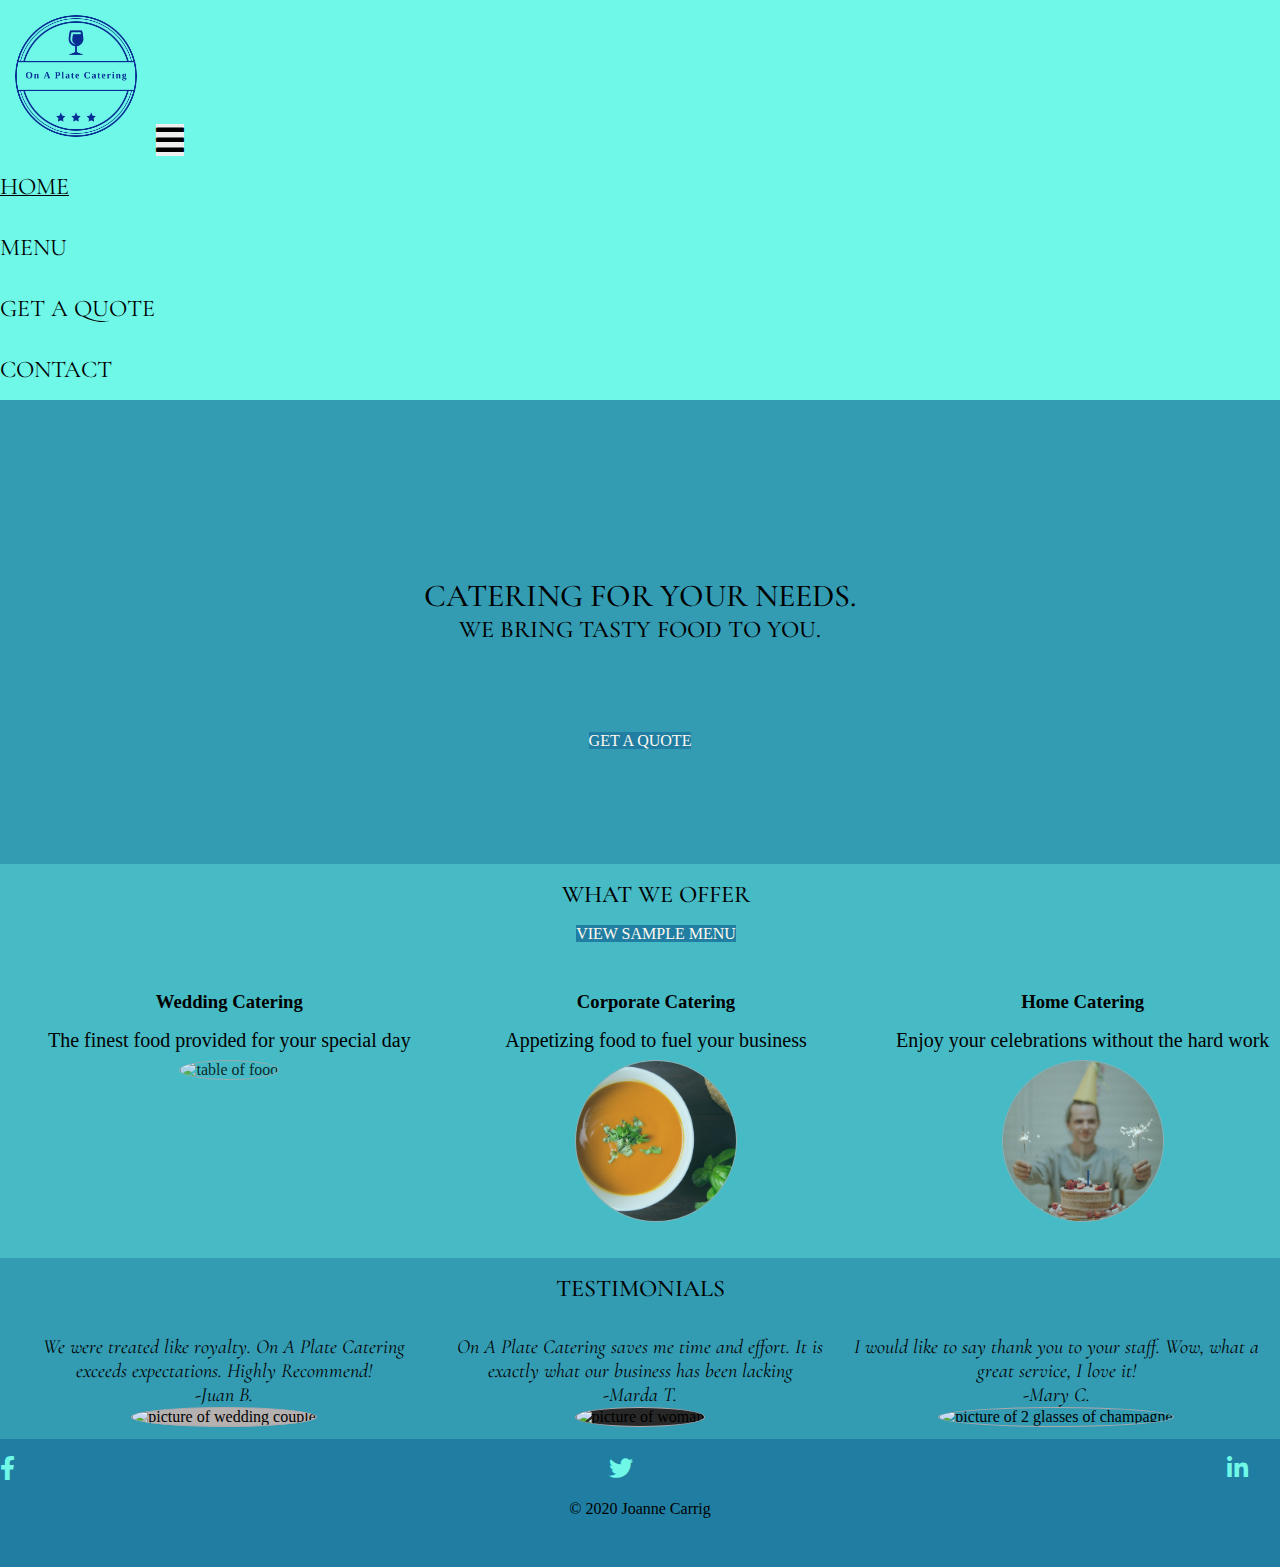
==== commit c22318e7: "fixing spelling on readme and formatting code" ====
--- a/index.html
+++ b/index.html
@@ -67,9 +67,9 @@
       <h1 class="uppercase font1 bold">Catering for your needs.</h1>
       <h2 class="uppercase font1 bold">We Bring Tasty food to you.</h2>
       <div class="align-center">
-        
-        <a href="quote.html" class="btn btn-success uppercase" role="button">Get a quote</a>
-    
+        <a href="quote.html" class="btn btn-success uppercase" role="button"
+          >Get a quote</a
+        >
       </div>
     </section>
 
@@ -81,7 +81,9 @@
         What we offer
       </h2>
       <div class="menu-button">
-      <a href="menu.html" class="btn btn-success uppercase " role="button">View sample menu</a>
+        <a href="menu.html" class="btn btn-success uppercase" role="button"
+          >View sample menu</a
+        >
       </div>
       <div class="layout-flex">
         <div class="what-we-offer-subsection">
@@ -144,7 +146,7 @@
 
         <div class="testimonial">
           <p class="italic font1 align-center text-size">
-            On A Plate Catering saves me time and effort. It is exacty what our
+            On A Plate Catering saves me time and effort. It is exactly what our
             business has been lacking <br />-Marda T.
           </p>
           <img
@@ -193,13 +195,13 @@
       src="https://code.jquery.com/jquery-3.3.1.slim.min.js"
       integrity="sha384-q8i/X+965DzO0rT7abK41JStQIAqVgRVzpbzo5smXKp4YfRvH+8abtTE1Pi6jizo"
       crossorigin="anonymous"
-    ></script> 
+    ></script>
     <script
       src="https://cdnjs.cloudflare.com/ajax/libs/popper.js/1.14.3/umd/popper.min.js"
       integrity="sha384-ZMP7rVo3mIykV+2+9J3UJ46jBk0WLaUAdn689aCwoqbBJiSnjAK/l8WvCWPIPm49"
       crossorigin="anonymous"
     ></script>
-    
+
     <script
       src="https://stackpath.bootstrapcdn.com/bootstrap/4.1.3/js/bootstrap.min.js"
       integrity="sha384-ChfqqxuZUCnJSK3+MXmPNIyE6ZbWh2IMqE241rYiqJxyMiZ6OW/JmZQ5stwEULTy"
--- a/assets/style/style.css
+++ b/assets/style/style.css
@@ -12,7 +12,6 @@
 body {
   overscroll-behavior: none;
 }
-
 
 a {
   text-decoration: none;
@@ -52,6 +51,7 @@
   color: #000000;
   padding-top: 1rem;
   padding-bottom: 1rem;
+  list-style: none;
 }
 
 .active {
@@ -259,9 +259,9 @@
   padding-bottom: 2rem;
 }
 
-.menu-button{
-    text-align: center;
-    padding: 1rem;
+.menu-button {
+  text-align: center;
+  padding: 1rem;
 }
 
 .offer-image {
@@ -388,7 +388,8 @@
 .contact {
   display: block;
   text-align: center;
-  max-width: 100%;
+  width: 100%;
+  flex-direction: column;
 }
 .contact-heading {
   display: block;
@@ -399,19 +400,20 @@
   font-weight: bolder;
 }
 .address {
-    padding-top: 2rem;
+  padding-top: 2rem;
   font-size: 1.5rem;
 }
 
 #location-map {
-    padding-top:2rem;
+  padding-top: 2rem;
   display: inline-block;
   object-fit: scale-down;
 }
 
-iframe{
-width: 100%;
-height: 300px;
+iframe {
+  width: 100%;
+  height: 300px;
+  padding-right: 20px;
 }
 /**---------------------------------------------------Menu Page-------------------------------------------------------- **/
 
@@ -474,7 +476,7 @@
 
 /**-------------------------------------------Media Queries -------------------------------------------------------------**/
 
-@media (min-width: 500px) {
+@media (min-width: 770px) {
   .header-nav-list {
     flex-direction: row;
   }
@@ -491,10 +493,26 @@
   }
   .contact {
     display: flex;
-    align-items: center;
+    display: -webkit-flex;
+    display: -ms-flexbox;
+    flex-direction: row;
     justify-content: space-evenly;
     align-items: center;
+    -webkit-align-items: center;
+    -ms-flex-align: center;
     margin: 0;
   }
 }
 
+@media all and (-ms-high-contrast: none), (-ms-high-contrast: active) {
+  /* IE10+ CSS styles go here */
+  .contact {
+    display: flex;
+  }
+  .address {
+    flex: 1;
+  }
+  #location-map {
+    flex: 1;
+  }
+}
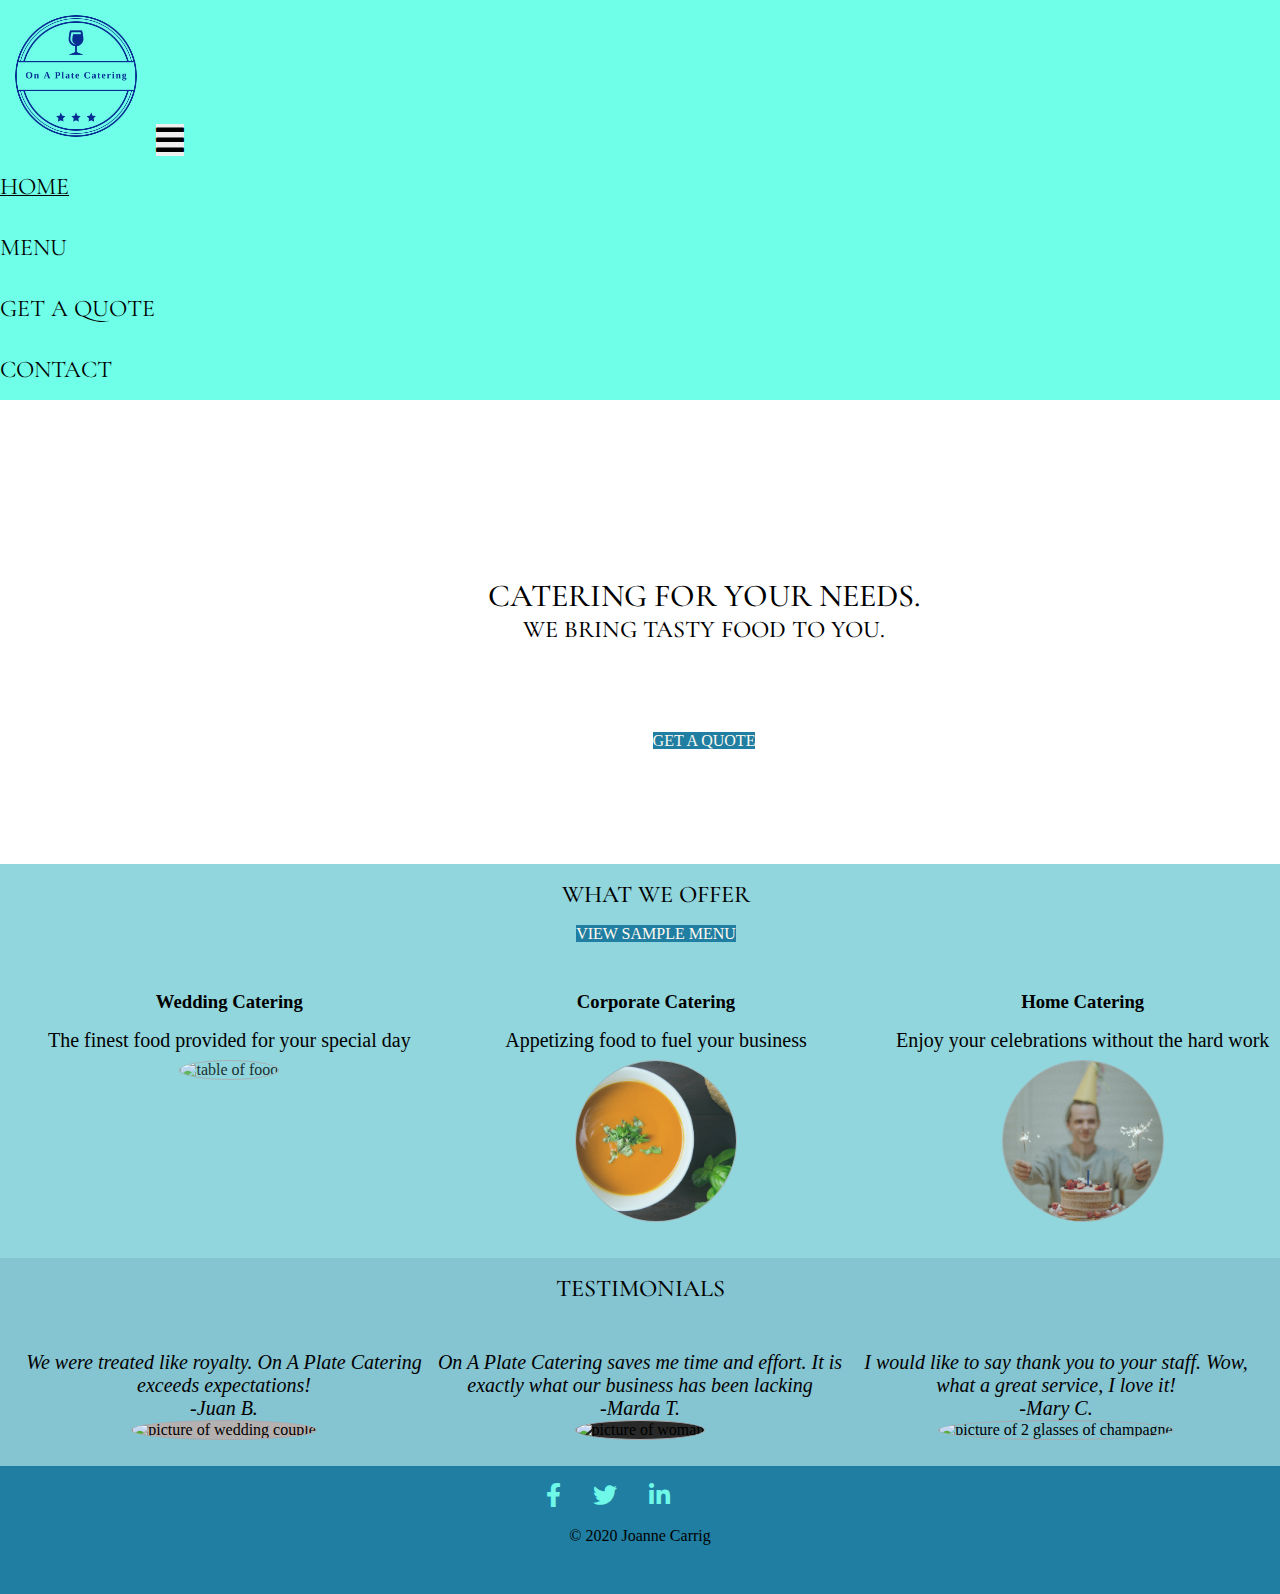
==== commit ea444b47: "added 2nd font to improve readability for menu" ====
--- a/index.html
+++ b/index.html
@@ -132,9 +132,9 @@
       </h2>
       <div class="testimonials">
         <div class="testimonial">
-          <p class="italic font1 align-center text-size">
+          <p class="italic fontRoboto align-center text-size">
             We were treated like royalty. On A Plate Catering exceeds
-            expectations. Highly Recommend! <br />-Juan B.
+            expectations! <br />-Juan B.
           </p>
           <img
             class="testimonial-image"
@@ -145,7 +145,7 @@
         </div>
 
         <div class="testimonial">
-          <p class="italic font1 align-center text-size">
+          <p class="italic fontRoboto align-center text-size">
             On A Plate Catering saves me time and effort. It is exactly what our
             business has been lacking <br />-Marda T.
           </p>
@@ -157,7 +157,7 @@
           />
         </div>
         <div class="testimonial">
-          <p class="italic font1 align-center text-size">
+          <p class="italic fontRoboto align-center text-size">
             I would like to say thank you to your staff. Wow, what a great
             service, I love it! <br />-Mary C.
           </p>
--- a/assets/style/style.css
+++ b/assets/style/style.css
@@ -1,4 +1,4 @@
-@import url("https://fonts.googleapis.com/css2?family=Josefin+Sans:ital,wght@1,300&family=Open+Sans&family=Roboto&display=swap");
+@import url('https://fonts.googleapis.com/css2?family=Roboto&display=swap');
 @import url("https://fonts.googleapis.com/css2?family=Cormorant+Garamond&display=swap");
 
 /**-------------------------------------General styles-------------------------------------------------------------------**/
@@ -11,6 +11,12 @@
 
 body {
   overscroll-behavior: none;
+  
+}
+
+section{
+padding-left: 4rem;
+padding-right:4rem;
 }
 
 a {
@@ -23,6 +29,10 @@
 
 .font1 {
   font-family: "Cormorant Garamond", sans-serif;
+}
+
+fontRoboto{
+    font-family: "Roboto", sans-serif;
 }
 
 .bold {
@@ -64,45 +74,45 @@
 
 /** ------------------------------------------Colors --------------------------------------------------------------- **/
 .navbar-custom {
-  background-color: #6ff7e8;
+  background-color: rgba(111, 274, 232,1); 
 }
 .header-image {
-  background-color: #6ff7e8;
+  background-color:rgba(111,274,232,1); 
 }
 .header-nav-list {
-  background-color: #6ff7e8;
+  background-color:rgba(111,274,232,1); 
 }
 .quote,
 .contact-details-section {
-  background-color: #5bd9d6;
+  background-color: rgba(91,217,214, 0.8);
 }
 .what-we-offer-section,
 .the-menu {
-  background-color: #47bbc5;
-}
-.testimonial-section,
-.testimonial,
-body {
-  background-color: #339cb3;
-}
+  background-color: rgba(71,187,197,0.6);
+}
+.testimonial-section
+{
+  background-color: rgba(51,156,179,0.6);
+}
+
 footer {
-  background-color: #1f7ea1;
+  background-color: rgba(31, 126, 161, 1);
 }
 
 .starters-color {
-  background-color: #2f96af;
+  background-color: rgba(47,150,175,0.6);
 }
 
 .soups-color {
-  background-color: #3faebd;
+  background-color: rgba(63,174,189,0.6);
 }
 
 .mains-color {
-  background-color: #2f96af;
+  background-color: rgba(47,150,175,0.6);
 }
 
 .dessert-color {
-  background-color: #3faebd;
+  background-color: rgba(63,174,189,0.6);
 }
 
 /**------------------Navigation bar - shared across all pages ------------------------------------------ **/
@@ -298,11 +308,18 @@
   flex-direction: column;
 }
 
+
 .testimonial {
   width: 100%;
   display: block;
   text-align: center;
-  padding-bottom: 2px;
+  padding-bottom: 1rem;
+  padding-top: 1rem;
+}
+
+.testimonial p{
+    font-weight: 400;
+    font-size: 1.7;
 }
 
 .testimonial-image {
@@ -502,6 +519,15 @@
     -ms-flex-align: center;
     margin: 0;
   }
+
+  .footer-list{
+      justify-content: center;
+  }
+
+  .footer-list-item {
+      padding-right: 2rem;
+  }
+
 }
 
 @media all and (-ms-high-contrast: none), (-ms-high-contrast: active) {
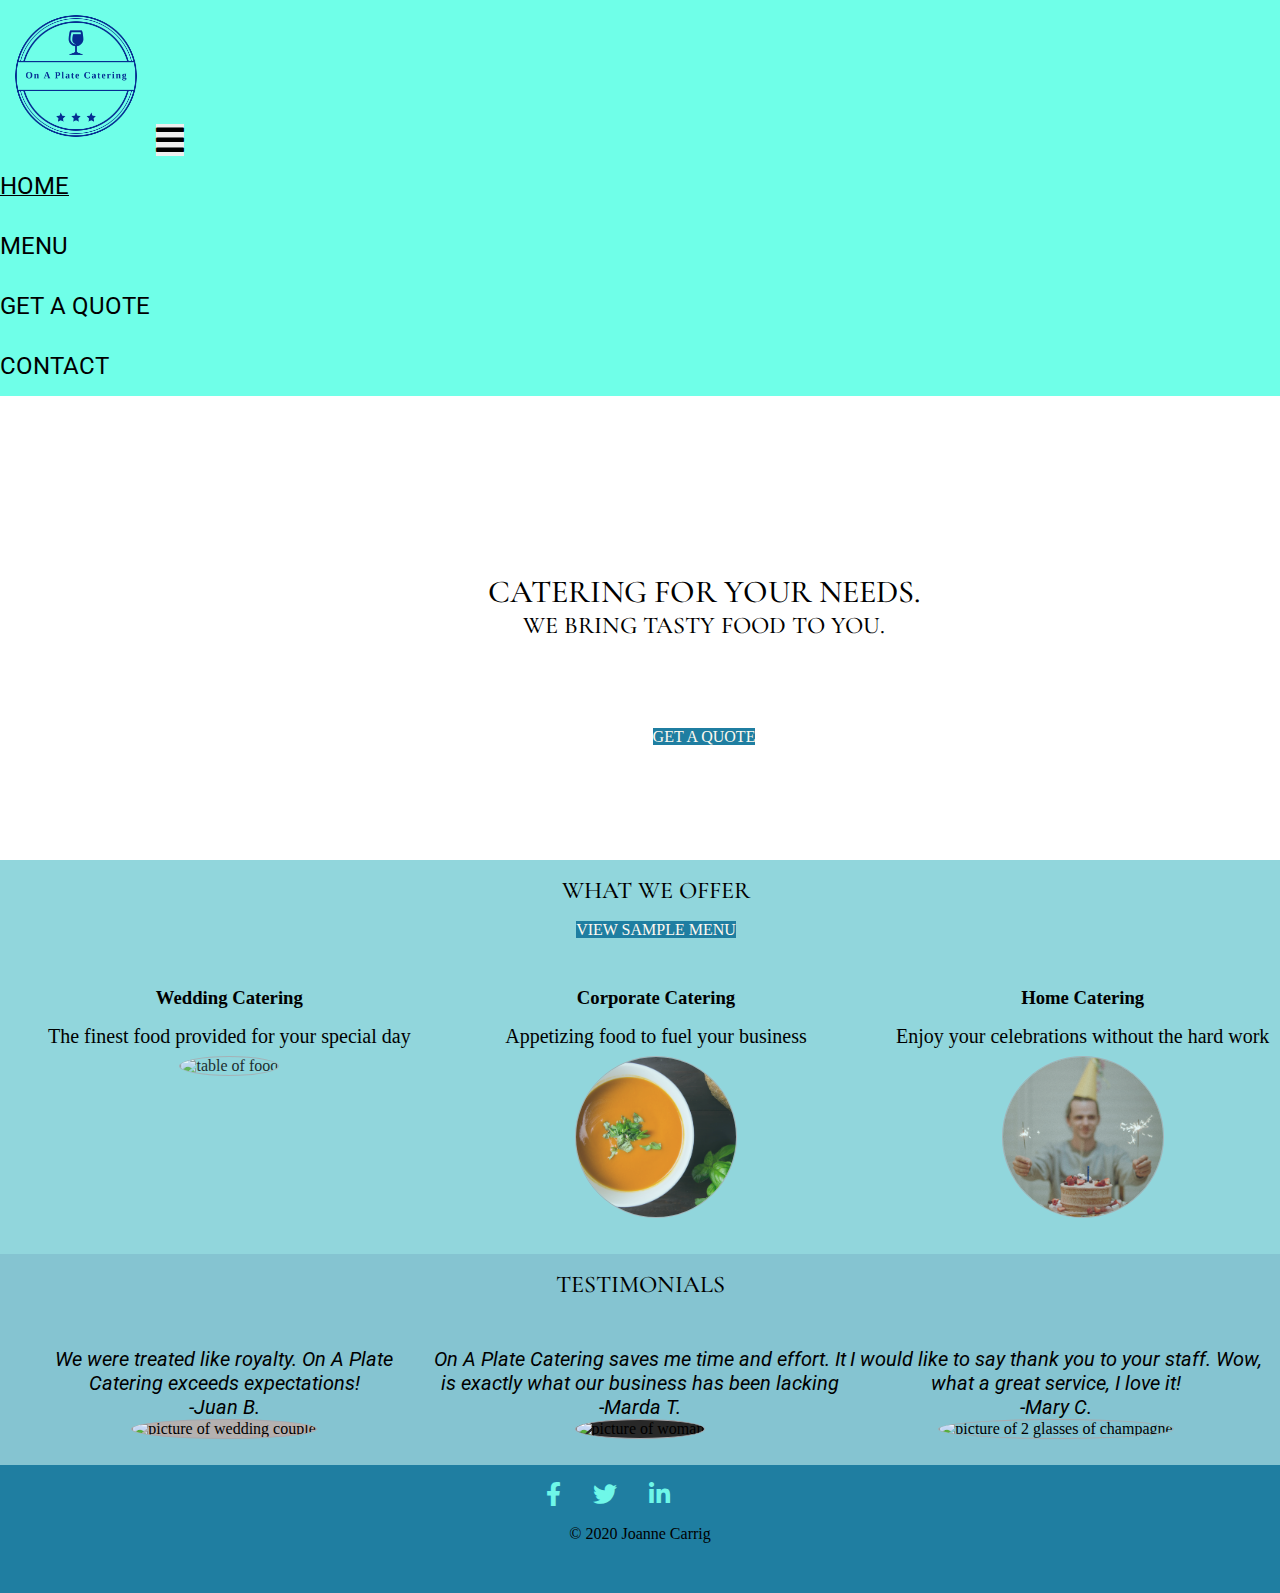
==== commit 9d559fb7: "fixed mailto email to include subject on contact page, changed width padding on sections to only be " ====
--- a/index.html
+++ b/index.html
@@ -64,8 +64,8 @@
     </header>
 
     <section class="home-hero-image-section">
-      <h1 class="uppercase font1 bold">Catering for your needs.</h1>
-      <h2 class="uppercase font1 bold">We Bring Tasty food to you.</h2>
+      <h1 class="uppercase fontCormorantGaramond bold">Catering for your needs.</h1>
+      <h2 class="uppercase fontCormorantGaramond bold">We Bring Tasty food to you.</h2>
       <div class="align-center">
         <a href="quote.html" class="btn btn-success uppercase" role="button"
           >Get a quote</a
@@ -75,7 +75,7 @@
 
     <section class="what-we-offer-section">
       <h2
-        class="uppercase section-heading font1 bold"
+        class="uppercase section-heading fontCormorantGaramond bold"
         id="what-we-offer-heading"
       >
         What we offer
@@ -125,7 +125,7 @@
 
     <section class="testimonial-section">
       <h2
-        class="uppercase section-heading font1 bold align-center"
+        class="uppercase section-heading fontCormorantGaramond bold align-center"
         id="testimonial-heading"
       >
         Testimonials
--- a/assets/style/style.css
+++ b/assets/style/style.css
@@ -14,11 +14,6 @@
   
 }
 
-section{
-padding-left: 4rem;
-padding-right:4rem;
-}
-
 a {
   text-decoration: none;
 }
@@ -27,11 +22,11 @@
   text-transform: uppercase;
 }
 
-.font1 {
+.fontCormorantGaramond {
   font-family: "Cormorant Garamond", sans-serif;
 }
 
-fontRoboto{
+.fontRoboto{
     font-family: "Roboto", sans-serif;
 }
 
@@ -57,7 +52,7 @@
 
 li {
   font-size: 1.2rem;
-  font-family: "Cormorant Garamond", sans-serif;
+  font-family: "Roboto", sans-serif;
   color: #000000;
   padding-top: 1rem;
   padding-bottom: 1rem;
@@ -317,10 +312,7 @@
   padding-top: 1rem;
 }
 
-.testimonial p{
-    font-weight: 400;
-    font-size: 1.7;
-}
+
 
 .testimonial-image {
   width: 160px;
@@ -425,6 +417,7 @@
   padding-top: 2rem;
   display: inline-block;
   object-fit: scale-down;
+  padding-left: 1rem;
 }
 
 iframe {
@@ -528,6 +521,11 @@
       padding-right: 2rem;
   }
 
+  section{
+    padding-left: 4rem;
+    padding-right:4rem;
+}
+
 }
 
 @media all and (-ms-high-contrast: none), (-ms-high-contrast: active) {
